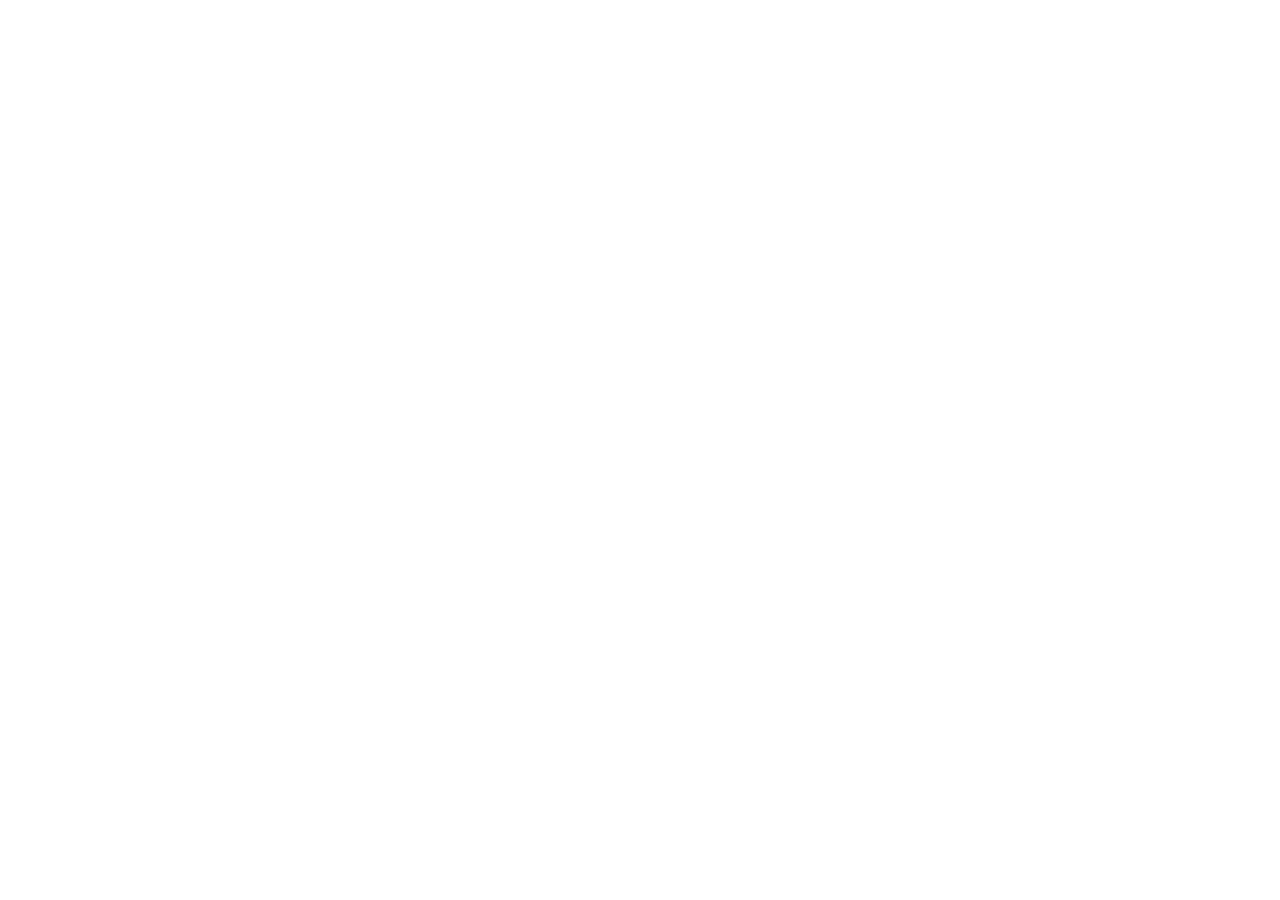
==== view/index.html @ ac7234ee "first commit" ====
<!DOCTYPE html>
<html lang="en">

<head>
    <meta http-equiv="Content-Type" content="text/html;charset=utf-8" />
    <meta http-equiv="X-UA-Compatible" content="IE=Edge,chrome=1">
    <title>MT</title>
    <link rel="stylesheet" href="../view/css/reset.css">
    <link rel="stylesheet" href="lib/angular-ui-bootstrap/bootstrap.min.css">
    <link rel="stylesheet" href="lib/font-awesome-4.7.0/css/font-awesome.min.css">
    <link rel="stylesheet" href="lib/zTree_v3-master/css/zTreeStyle/zTreeStyle.css">
    <link rel="stylesheet" href="lib/layui-v2.3.0/css/layui.css">
    <link rel="stylesheet" href="lib/layer-v3.0.3/layer/skin/default/layer.css">
    <link rel="stylesheet" href="lib/artDialog/css/ui-dialog.css" />
    <script src="lib/requirejs/require.js"></script>
    <script>
        var config = 'app/config/config.js?v=' + Math.random();//加载js的时候生成一个随机数，避免缓存
        require([config], function() {
            require(['angular'], function() {
                require(['app/config/app']);
            })
        });
    </script>
</head>

<body>
    <div style="width:100%;height:100%" ui-view></div>
</body>

</html>
<!-- 

基本API
require会定义三个变量：define,require,requirejs，其中require === requirejs，一般使用require更简短

define 从名字就可以看出这个api是用来定义一个模块
require 加载依赖模块，并执行加载完后的回调函数 

-->
---- view/lib/zTree_v3-master/css/zTreeStyle/zTreeStyle.css ----
/*-------------------------------------
zTree Style

version:	3.5.19
author:		Hunter.z
email:		hunter.z@263.net
website:	http://code.google.com/p/jquerytree/

-------------------------------------*/

.ztree * {padding:0; margin:0; font-size:12px; font-family: Verdana, Arial, Helvetica, AppleGothic, sans-serif}
.ztree {margin:0; padding:5px; color:#333}
.ztree li{padding:0; margin:0; list-style:none; line-height:14px; text-align:left; white-space:nowrap; outline:0}
.ztree li ul{ margin:0; padding:0 0 0 18px}
.ztree li ul.line{ background:url(./img/line_conn.gif) 0 0 repeat-y;}

.ztree li a {padding:1px 3px 0 0; margin:0; cursor:pointer; height:17px; color:#333; background-color: transparent;
	text-decoration:none; vertical-align:top; display: inline-block}
.ztree li a:hover {text-decoration:underline}
.ztree li a.curSelectedNode {padding-top:0px; background-color:#FFE6B0; color:black; height:16px; border:1px #FFB951 solid; opacity:0.8;}
.ztree li a.curSelectedNode_Edit {padding-top:0px; background-color:#FFE6B0; color:black; height:16px; border:1px #FFB951 solid; opacity:0.8;}
.ztree li a.tmpTargetNode_inner {padding-top:0px; background-color:#316AC5; color:white; height:16px; border:1px #316AC5 solid;
	opacity:0.8; filter:alpha(opacity=80)}
.ztree li a.tmpTargetNode_prev {}
.ztree li a.tmpTargetNode_next {}
.ztree li a input.rename {height:14px; width:80px; padding:0; margin:0;
	font-size:12px; border:1px #7EC4CC solid; *border:0px}
.ztree li span {line-height:16px; margin-right:2px}
.ztree li span.button {line-height:0; margin:0; width:16px; height:16px; display: inline-block; vertical-align:middle;
	border:0 none; cursor: pointer;outline:none;
	background-color:transparent; background-repeat:no-repeat; background-attachment: scroll;
	background-image:url("./img/zTreeStandard.png"); *background-image:url("./img/zTreeStandard.gif")}

.ztree li span.button.chk {width:13px; height:13px; margin:0 3px 0 0; cursor: auto}
.ztree li span.button.chk.checkbox_false_full {background-position:0 0}
.ztree li span.button.chk.checkbox_false_full_focus {background-position:0 -14px}
.ztree li span.button.chk.checkbox_false_part {background-position:0 -28px}
.ztree li span.button.chk.checkbox_false_part_focus {background-position:0 -42px}
.ztree li span.button.chk.checkbox_false_disable {background-position:0 -56px}
.ztree li span.button.chk.checkbox_true_full {background-position:-14px 0}
.ztree li span.button.chk.checkbox_true_full_focus {background-position:-14px -14px}
.ztree li span.button.chk.checkbox_true_part {background-position:-14px -28px}
.ztree li span.button.chk.checkbox_true_part_focus {background-position:-14px -42px}
.ztree li span.button.chk.checkbox_true_disable {background-position:-14px -56px}
.ztree li span.button.chk.radio_false_full {background-position:-28px 0}
.ztree li span.button.chk.radio_false_full_focus {background-position:-28px -14px}
.ztree li span.button.chk.radio_false_part {background-position:-28px -28px}
.ztree li span.button.chk.radio_false_part_focus {background-position:-28px -42px}
.ztree li span.button.chk.radio_false_disable {background-position:-28px -56px}
.ztree li span.button.chk.radio_true_full {background-position:-42px 0}
.ztree li span.button.chk.radio_true_full_focus {background-position:-42px -14px}
.ztree li span.button.chk.radio_true_part {background-position:-42px -28px}
.ztree li span.button.chk.radio_true_part_focus {background-position:-42px -42px}
.ztree li span.button.chk.radio_true_disable {background-position:-42px -56px}

.ztree li span.button.switch {width:18px; height:18px}
.ztree li span.button.root_open{background-position:-92px -54px}
.ztree li span.button.root_close{background-position:-74px -54px}
.ztree li span.button.roots_open{background-position:-92px 0}
.ztree li span.button.roots_close{background-position:-74px 0}
.ztree li span.button.center_open{background-position:-92px -18px}
.ztree li span.button.center_close{background-position:-74px -18px}
.ztree li span.button.bottom_open{background-position:-92px -36px}
.ztree li span.button.bottom_close{background-position:-74px -36px}
.ztree li span.button.noline_open{background-position:-92px -72px}
.ztree li span.button.noline_close{background-position:-74px -72px}
.ztree li span.button.root_docu{ background:none;}
.ztree li span.button.roots_docu{background-position:-56px 0}
.ztree li span.button.center_docu{background-position:-56px -18px}
.ztree li span.button.bottom_docu{background-position:-56px -36px}
.ztree li span.button.noline_docu{ background:none;}

.ztree li span.button.ico_open{margin-right:2px; background-position:-110px -16px; vertical-align:top; *vertical-align:middle}
.ztree li span.button.ico_close{margin-right:2px; background-position:-110px 0; vertical-align:top; *vertical-align:middle}
.ztree li span.button.ico_docu{margin-right:2px; background-position:-110px -32px; vertical-align:top; *vertical-align:middle}
.ztree li span.button.edit {margin-right:2px; background-position:-110px -48px; vertical-align:top; *vertical-align:middle}
.ztree li span.button.remove {margin-right:2px; background-position:-110px -64px; vertical-align:top; *vertical-align:middle}

.ztree li span.button.ico_loading{margin-right:2px; background:url(./img/loading.gif) no-repeat scroll 0 0 transparent; vertical-align:top; *vertical-align:middle}

ul.tmpTargetzTree {background-color:#FFE6B0; opacity:0.8; filter:alpha(opacity=80)}

span.tmpzTreeMove_arrow {width:16px; height:16px; display: inline-block; padding:0; margin:2px 0 0 1px; border:0 none; position:absolute;
	background-color:transparent; background-repeat:no-repeat; background-attachment: scroll;
	background-position:-110px -80px; background-image:url("./img/zTreeStandard.png"); *background-image:url("./img/zTreeStandard.gif")}

ul.ztree.zTreeDragUL {margin:0; padding:0; position:absolute; width:auto; height:auto;overflow:hidden; background-color:#cfcfcf; border:1px #00B83F dotted; opacity:0.8; filter:alpha(opacity=80)}
.zTreeMask {z-index:10000; background-color:#cfcfcf; opacity:0.0; filter:alpha(opacity=0); position:absolute}

/* level style*/
/*.ztree li span.button.level0 {
	display:none;
}
.ztree li ul.level0 {
	padding:0;
	background:none;
}*/
---- view/lib/layui-v2.3.0/css/layui.css ----
/** layui-v2.3.0 MIT License By https://www.layui.com */
 .layui-inline,img{display:inline-block;vertical-align:middle}.layui-rate,li{list-style:none}h1,h2,h3,h4,h5,h6{font-weight:400}.layui-edge,.layui-header,.layui-inline,.layui-main{position:relative}.layui-btn,.layui-edge,.layui-inline,img{vertical-align:middle}.layui-btn,.layui-disabled,.layui-icon,.layui-unselect{-webkit-user-select:none;-ms-user-select:none;-moz-user-select:none}blockquote,body,button,dd,div,dl,dt,form,h1,h2,h3,h4,h5,h6,input,li,ol,p,pre,td,textarea,th,ul{margin:0;padding:0;-webkit-tap-highlight-color:rgba(0,0,0,0)}a:active,a:hover{outline:0}img{border:none}table{border-collapse:collapse;border-spacing:0}h4,h5,h6{font-size:100%}button,input,optgroup,option,select,textarea{font-family:inherit;font-size:inherit;font-style:inherit;font-weight:inherit;outline:0}pre{white-space:pre-wrap;white-space:-moz-pre-wrap;white-space:-pre-wrap;white-space:-o-pre-wrap;word-wrap:break-word}body{line-height:24px;font:14px Helvetica Neue,Helvetica,PingFang SC,\5FAE\8F6F\96C5\9ED1,Tahoma,Arial,sans-serif}hr{height:1px;margin:10px 0;border:0;clear:both}a{color:#333;text-decoration:none}a:hover{color:#777}a cite{font-style:normal;*cursor:pointer}.layui-border-box,.layui-border-box *{box-sizing:border-box}.layui-box,.layui-box *{box-sizing:content-box}.layui-clear{clear:both;*zoom:1}.layui-clear:after{content:'\20';clear:both;*zoom:1;display:block;height:0}.layui-inline{*display:inline;*zoom:1}.layui-edge{display:inline-block;width:0;height:0;border-width:6px;border-style:dashed;border-color:transparent;overflow:hidden}.layui-edge-top{top:-4px;border-bottom-color:#999;border-bottom-style:solid}.layui-edge-right{border-left-color:#999;border-left-style:solid}.layui-edge-bottom{top:2px;border-top-color:#999;border-top-style:solid}.layui-edge-left{border-right-color:#999;border-right-style:solid}.layui-elip{text-overflow:ellipsis;overflow:hidden;white-space:nowrap}.layui-disabled,.layui-disabled:hover{color:#d2d2d2!important;cursor:not-allowed!important}.layui-circle{border-radius:100%}.layui-show{display:block!important}.layui-hide{display:none!important}@font-face{font-family:layui-icon;src:url(../font/iconfont.eot?v=230);src:url(../font/iconfont.eot?v=230#iefix) format('embedded-opentype'),url(../font/iconfont.svg?v=230#iconfont) format('svg'),url(../font/iconfont.woff?v=230) format('woff'),url(../font/iconfont.ttf?v=230) format('truetype')}.layui-icon{font-family:layui-icon!important;font-size:16px;font-style:normal;-webkit-font-smoothing:antialiased;-moz-osx-font-smoothing:grayscale}.layui-icon-reply-fill:before{content:"\e611"}.layui-icon-set-fill:before{content:"\e614"}.layui-icon-menu-fill:before{content:"\e60f"}.layui-icon-search:before{content:"\e615"}.layui-icon-share:before{content:"\e641"}.layui-icon-set-sm:before{content:"\e620"}.layui-icon-engine:before{content:"\e628"}.layui-icon-close:before{content:"\1006"}.layui-icon-close-fill:before{content:"\1007"}.layui-icon-chart-screen:before{content:"\e629"}.layui-icon-star:before{content:"\e600"}.layui-icon-circle-dot:before{content:"\e617"}.layui-icon-chat:before{content:"\e606"}.layui-icon-release:before{content:"\e609"}.layui-icon-list:before{content:"\e60a"}.layui-icon-chart:before{content:"\e62c"}.layui-icon-ok-circle:before{content:"\1005"}.layui-icon-layim-theme:before{content:"\e61b"}.layui-icon-table:before{content:"\e62d"}.layui-icon-right:before{content:"\e602"}.layui-icon-left:before{content:"\e603"}.layui-icon-cart-simple:before{content:"\e698"}.layui-icon-face-cry:before{content:"\e69c"}.layui-icon-face-smile:before{content:"\e6af"}.layui-icon-survey:before{content:"\e6b2"}.layui-icon-tree:before{content:"\e62e"}.layui-icon-upload-circle:before{content:"\e62f"}.layui-icon-add-circle:before{content:"\e61f"}.layui-icon-download-circle:before{content:"\e601"}.layui-icon-templeate-1:before{content:"\e630"}.layui-icon-util:before{content:"\e631"}.layui-icon-face-surprised:before{content:"\e664"}.layui-icon-edit:before{content:"\e642"}.layui-icon-speaker:before{content:"\e645"}.layui-icon-down:before{content:"\e61a"}.layui-icon-file:before{content:"\e621"}.layui-icon-layouts:before{content:"\e632"}.layui-icon-rate-half:before{content:"\e6c9"}.layui-icon-add-circle-fine:before{content:"\e608"}.layui-icon-prev-circle:before{content:"\e633"}.layui-icon-read:before{content:"\e705"}.layui-icon-404:before{content:"\e61c"}.layui-icon-carousel:before{content:"\e634"}.layui-icon-help:before{content:"\e607"}.layui-icon-code-circle:before{content:"\e635"}.layui-icon-water:before{content:"\e636"}.layui-icon-username:before{content:"\e66f"}.layui-icon-find-fill:before{content:"\e670"}.layui-icon-about:before{content:"\e60b"}.layui-icon-location:before{content:"\e715"}.layui-icon-up:before{content:"\e619"}.layui-icon-pause:before{content:"\e651"}.layui-icon-date:before{content:"\e637"}.layui-icon-layim-uploadfile:before{content:"\e61d"}.layui-icon-delete:before{content:"\e640"}.layui-icon-play:before{content:"\e652"}.layui-icon-top:before{content:"\e604"}.layui-icon-friends:before{content:"\e612"}.layui-icon-refresh-3:before{content:"\e9aa"}.layui-icon-ok:before{content:"\e605"}.layui-icon-layer:before{content:"\e638"}.layui-icon-face-smile-fine:before{content:"\e60c"}.layui-icon-dollar:before{content:"\e659"}.layui-icon-group:before{content:"\e613"}.layui-icon-layim-download:before{content:"\e61e"}.layui-icon-picture-fine:before{content:"\e60d"}.layui-icon-link:before{content:"\e64c"}.layui-icon-diamond:before{content:"\e735"}.layui-icon-log:before{content:"\e60e"}.layui-icon-rate-solid:before{content:"\e67a"}.layui-icon-fonts-del:before{content:"\e64f"}.layui-icon-unlink:before{content:"\e64d"}.layui-icon-fonts-clear:before{content:"\e639"}.layui-icon-triangle-r:before{content:"\e623"}.layui-icon-circle:before{content:"\e63f"}.layui-icon-radio:before{content:"\e643"}.layui-icon-align-center:before{content:"\e647"}.layui-icon-align-right:before{content:"\e648"}.layui-icon-align-left:before{content:"\e649"}.layui-icon-loading-1:before{content:"\e63e"}.layui-icon-return:before{content:"\e65c"}.layui-icon-fonts-strong:before{content:"\e62b"}.layui-icon-upload:before{content:"\e67c"}.layui-icon-dialogue:before{content:"\e63a"}.layui-icon-video:before{content:"\e6ed"}.layui-icon-headset:before{content:"\e6fc"}.layui-icon-cellphone-fine:before{content:"\e63b"}.layui-icon-add-1:before{content:"\e654"}.layui-icon-face-smile-b:before{content:"\e650"}.layui-icon-fonts-html:before{content:"\e64b"}.layui-icon-form:before{content:"\e63c"}.layui-icon-cart:before{content:"\e657"}.layui-icon-camera-fill:before{content:"\e65d"}.layui-icon-tabs:before{content:"\e62a"}.layui-icon-fonts-code:before{content:"\e64e"}.layui-icon-fire:before{content:"\e756"}.layui-icon-set:before{content:"\e716"}.layui-icon-fonts-u:before{content:"\e646"}.layui-icon-triangle-d:before{content:"\e625"}.layui-icon-tips:before{content:"\e702"}.layui-icon-picture:before{content:"\e64a"}.layui-icon-more-vertical:before{content:"\e671"}.layui-icon-flag:before{content:"\e66c"}.layui-icon-loading:before{content:"\e63d"}.layui-icon-fonts-i:before{content:"\e644"}.layui-icon-refresh-1:before{content:"\e666"}.layui-icon-rmb:before{content:"\e65e"}.layui-icon-home:before{content:"\e68e"}.layui-icon-user:before{content:"\e770"}.layui-icon-notice:before{content:"\e667"}.layui-icon-login-weibo:before{content:"\e675"}.layui-icon-voice:before{content:"\e688"}.layui-icon-upload-drag:before{content:"\e681"}.layui-icon-login-qq:before{content:"\e676"}.layui-icon-snowflake:before{content:"\e6b1"}.layui-icon-file-b:before{content:"\e655"}.layui-icon-template:before{content:"\e663"}.layui-icon-auz:before{content:"\e672"}.layui-icon-console:before{content:"\e665"}.layui-icon-app:before{content:"\e653"}.layui-icon-prev:before{content:"\e65a"}.layui-icon-website:before{content:"\e7ae"}.layui-icon-next:before{content:"\e65b"}.layui-icon-component:before{content:"\e857"}.layui-icon-more:before{content:"\e65f"}.layui-icon-login-wechat:before{content:"\e677"}.layui-icon-shrink-right:before{content:"\e668"}.layui-icon-spread-left:before{content:"\e66b"}.layui-icon-camera:before{content:"\e660"}.layui-icon-note:before{content:"\e66e"}.layui-icon-refresh:before{content:"\e669"}.layui-icon-female:before{content:"\e661"}.layui-icon-male:before{content:"\e662"}.layui-icon-password:before{content:"\e673"}.layui-icon-senior:before{content:"\e674"}.layui-icon-theme:before{content:"\e66a"}.layui-icon-tread:before{content:"\e6c5"}.layui-icon-praise:before{content:"\e6c6"}.layui-icon-star-fill:before{content:"\e658"}.layui-icon-rate:before{content:"\e67b"}.layui-icon-template-1:before{content:"\e656"}.layui-icon-vercode:before{content:"\e679"}.layui-icon-cellphone:before{content:"\e678"}.layui-icon-screen-full:before{content:"\e622"}.layui-icon-screen-restore:before{content:"\e758"}.layui-main{width:1140px;margin:0 auto}.layui-header{z-index:1000;height:60px}.layui-header a:hover{transition:all .5s;-webkit-transition:all .5s}.layui-side{position:fixed;left:0;top:0;bottom:0;z-index:999;width:200px;overflow-x:hidden}.layui-side-scroll{position:relative;width:220px;height:100%;overflow-x:hidden}.layui-body{position:absolute;left:200px;right:0;top:0;bottom:0;z-index:998;width:auto;overflow:hidden;overflow-y:auto;box-sizing:border-box}.layui-layout-body{overflow:hidden}.layui-layout-admin .layui-header{background-color:#23262E}.layui-layout-admin .layui-side{top:60px;width:200px;overflow-x:hidden}.layui-layout-admin .layui-body{top:60px;bottom:44px}.layui-layout-admin .layui-main{width:auto;margin:0 15px}.layui-layout-admin .layui-footer{position:fixed;left:200px;right:0;bottom:0;height:44px;line-height:44px;padding:0 15px;background-color:#eee}.layui-layout-admin .layui-logo{position:absolute;left:0;top:0;width:200px;height:100%;line-height:60px;text-align:center;color:#009688;font-size:16px}.layui-layout-admin .layui-header .layui-nav{background:0 0}.layui-layout-left{position:absolute!important;left:200px;top:0}.layui-layout-right{position:absolute!important;right:0;top:0}.layui-container{position:relative;margin:0 auto;padding:0 15px;box-sizing:border-box}.layui-fluid{position:relative;margin:0 auto;padding:0 15px}.layui-row:after,.layui-row:before{content:'';display:block;clear:both}.layui-col-lg1,.layui-col-lg10,.layui-col-lg11,.layui-col-lg12,.layui-col-lg2,.layui-col-lg3,.layui-col-lg4,.layui-col-lg5,.layui-col-lg6,.layui-col-lg7,.layui-col-lg8,.layui-col-lg9,.layui-col-md1,.layui-col-md10,.layui-col-md11,.layui-col-md12,.layui-col-md2,.layui-col-md3,.layui-col-md4,.layui-col-md5,.layui-col-md6,.layui-col-md7,.layui-col-md8,.layui-col-md9,.layui-col-sm1,.layui-col-sm10,.layui-col-sm11,.layui-col-sm12,.layui-col-sm2,.layui-col-sm3,.layui-col-sm4,.layui-col-sm5,.layui-col-sm6,.layui-col-sm7,.layui-col-sm8,.layui-col-sm9,.layui-col-xs1,.layui-col-xs10,.layui-col-xs11,.layui-col-xs12,.layui-col-xs2,.layui-col-xs3,.layui-col-xs4,.layui-col-xs5,.layui-col-xs6,.layui-col-xs7,.layui-col-xs8,.layui-col-xs9{position:relative;display:block;box-sizing:border-box}.layui-col-xs1,.layui-col-xs10,.layui-col-xs11,.layui-col-xs12,.layui-col-xs2,.layui-col-xs3,.layui-col-xs4,.layui-col-xs5,.layui-col-xs6,.layui-col-xs7,.layui-col-xs8,.layui-col-xs9{float:left}.layui-col-xs1{width:8.33333333%}.layui-col-xs2{width:16.66666667%}.layui-col-xs3{width:25%}.layui-col-xs4{width:33.33333333%}.layui-col-xs5{width:41.66666667%}.layui-col-xs6{width:50%}.layui-col-xs7{width:58.33333333%}.layui-col-xs8{width:66.66666667%}.layui-col-xs9{width:75%}.layui-col-xs10{width:83.33333333%}.layui-col-xs11{width:91.66666667%}.layui-col-xs12{width:100%}.layui-col-xs-offset1{margin-left:8.33333333%}.layui-col-xs-offset2{margin-left:16.66666667%}.layui-col-xs-offset3{margin-left:25%}.layui-col-xs-offset4{margin-left:33.33333333%}.layui-col-xs-offset5{margin-left:41.66666667%}.layui-col-xs-offset6{margin-left:50%}.layui-col-xs-offset7{margin-left:58.33333333%}.layui-col-xs-offset8{margin-left:66.66666667%}.layui-col-xs-offset9{margin-left:75%}.layui-col-xs-offset10{margin-left:83.33333333%}.layui-col-xs-offset11{margin-left:91.66666667%}.layui-col-xs-offset12{margin-left:100%}@media screen and (max-width:768px){.layui-hide-xs{display:none!important}.layui-show-xs-block{display:block!important}.layui-show-xs-inline{display:inline!important}.layui-show-xs-inline-block{display:inline-block!important}}@media screen and (min-width:768px){.layui-container{width:750px}.layui-hide-sm{display:none!important}.layui-show-sm-block{display:block!important}.layui-show-sm-inline{display:inline!important}.layui-show-sm-inline-block{display:inline-block!important}.layui-col-sm1,.layui-col-sm10,.layui-col-sm11,.layui-col-sm12,.layui-col-sm2,.layui-col-sm3,.layui-col-sm4,.layui-col-sm5,.layui-col-sm6,.layui-col-sm7,.layui-col-sm8,.layui-col-sm9{float:left}.layui-col-sm1{width:8.33333333%}.layui-col-sm2{width:16.66666667%}.layui-col-sm3{width:25%}.layui-col-sm4{width:33.33333333%}.layui-col-sm5{width:41.66666667%}.layui-col-sm6{width:50%}.layui-col-sm7{width:58.33333333%}.layui-col-sm8{width:66.66666667%}.layui-col-sm9{width:75%}.layui-col-sm10{width:83.33333333%}.layui-col-sm11{width:91.66666667%}.layui-col-sm12{width:100%}.layui-col-sm-offset1{margin-left:8.33333333%}.layui-col-sm-offset2{margin-left:16.66666667%}.layui-col-sm-offset3{margin-left:25%}.layui-col-sm-offset4{margin-left:33.33333333%}.layui-col-sm-offset5{margin-left:41.66666667%}.layui-col-sm-offset6{margin-left:50%}.layui-col-sm-offset7{margin-left:58.33333333%}.layui-col-sm-offset8{margin-left:66.66666667%}.layui-col-sm-offset9{margin-left:75%}.layui-col-sm-offset10{margin-left:83.33333333%}.layui-col-sm-offset11{margin-left:91.66666667%}.layui-col-sm-offset12{margin-left:100%}}@media screen and (min-width:992px){.layui-container{width:970px}.layui-hide-md{display:none!important}.layui-show-md-block{display:block!important}.layui-show-md-inline{display:inline!important}.layui-show-md-inline-block{display:inline-block!important}.layui-col-md1,.layui-col-md10,.layui-col-md11,.layui-col-md12,.layui-col-md2,.layui-col-md3,.layui-col-md4,.layui-col-md5,.layui-col-md6,.layui-col-md7,.layui-col-md8,.layui-col-md9{float:left}.layui-col-md1{width:8.33333333%}.layui-col-md2{width:16.66666667%}.layui-col-md3{width:25%}.layui-col-md4{width:33.33333333%}.layui-col-md5{width:41.66666667%}.layui-col-md6{width:50%}.layui-col-md7{width:58.33333333%}.layui-col-md8{width:66.66666667%}.layui-col-md9{width:75%}.layui-col-md10{width:83.33333333%}.layui-col-md11{width:91.66666667%}.layui-col-md12{width:100%}.layui-col-md-offset1{margin-left:8.33333333%}.layui-col-md-offset2{margin-left:16.66666667%}.layui-col-md-offset3{margin-left:25%}.layui-col-md-offset4{margin-left:33.33333333%}.layui-col-md-offset5{margin-left:41.66666667%}.layui-col-md-offset6{margin-left:50%}.layui-col-md-offset7{margin-left:58.33333333%}.layui-col-md-offset8{margin-left:66.66666667%}.layui-col-md-offset9{margin-left:75%}.layui-col-md-offset10{margin-left:83.33333333%}.layui-col-md-offset11{margin-left:91.66666667%}.layui-col-md-offset12{margin-left:100%}}@media screen and (min-width:1200px){.layui-container{width:1170px}.layui-hide-lg{display:none!important}.layui-show-lg-block{display:block!important}.layui-show-lg-inline{display:inline!important}.layui-show-lg-inline-block{display:inline-block!important}.layui-col-lg1,.layui-col-lg10,.layui-col-lg11,.layui-col-lg12,.layui-col-lg2,.layui-col-lg3,.layui-col-lg4,.layui-col-lg5,.layui-col-lg6,.layui-col-lg7,.layui-col-lg8,.layui-col-lg9{float:left}.layui-col-lg1{width:8.33333333%}.layui-col-lg2{width:16.66666667%}.layui-col-lg3{width:25%}.layui-col-lg4{width:33.33333333%}.layui-col-lg5{width:41.66666667%}.layui-col-lg6{width:50%}.layui-col-lg7{width:58.33333333%}.layui-col-lg8{width:66.66666667%}.layui-col-lg9{width:75%}.layui-col-lg10{width:83.33333333%}.layui-col-lg11{width:91.66666667%}.layui-col-lg12{width:100%}.layui-col-lg-offset1{margin-left:8.33333333%}.layui-col-lg-offset2{margin-left:16.66666667%}.layui-col-lg-offset3{margin-left:25%}.layui-col-lg-offset4{margin-left:33.33333333%}.layui-col-lg-offset5{margin-left:41.66666667%}.layui-col-lg-offset6{margin-left:50%}.layui-col-lg-offset7{margin-left:58.33333333%}.layui-col-lg-offset8{margin-left:66.66666667%}.layui-col-lg-offset9{margin-left:75%}.layui-col-lg-offset10{margin-left:83.33333333%}.layui-col-lg-offset11{margin-left:91.66666667%}.layui-col-lg-offset12{margin-left:100%}}.layui-col-space1{margin:-.5px}.layui-col-space1>*{padding:.5px}.layui-col-space3{margin:-1.5px}.layui-col-space3>*{padding:1.5px}.layui-col-space5{margin:-2.5px}.layui-col-space5>*{padding:2.5px}.layui-col-space8{margin:-3.5px}.layui-col-space8>*{padding:3.5px}.layui-col-space10{margin:-5px}.layui-col-space10>*{padding:5px}.layui-col-space12{margin:-6px}.layui-col-space12>*{padding:6px}.layui-col-space15{margin:-7.5px}.layui-col-space15>*{padding:7.5px}.layui-col-space18{margin:-9px}.layui-col-space18>*{padding:9px}.layui-col-space20{margin:-10px}.layui-col-space20>*{padding:10px}.layui-col-space22{margin:-11px}.layui-col-space22>*{padding:11px}.layui-col-space25{margin:-12.5px}.layui-col-space25>*{padding:12.5px}.layui-col-space30{margin:-15px}.layui-col-space30>*{padding:15px}.layui-btn,.layui-input,.layui-select,.layui-textarea,.layui-upload-button{outline:0;-webkit-appearance:none;transition:all .3s;-webkit-transition:all .3s;box-sizing:border-box}.layui-elem-quote{margin-bottom:10px;padding:15px;line-height:22px;border-left:5px solid #009688;border-radius:0 2px 2px 0;background-color:#f2f2f2}.layui-quote-nm{border-style:solid;border-width:1px 1px 1px 5px;background:0 0}.layui-elem-field{margin-bottom:10px;padding:0;border-width:1px;border-style:solid}.layui-elem-field legend{margin-left:20px;padding:0 10px;font-size:20px;font-weight:300}.layui-field-title{margin:10px 0 20px;border-width:1px 0 0}.layui-field-box{padding:10px 15px}.layui-field-title .layui-field-box{padding:10px 0}.layui-progress{position:relative;height:6px;border-radius:20px;background-color:#e2e2e2}.layui-progress-bar{position:absolute;left:0;top:0;width:0;max-width:100%;height:6px;border-radius:20px;text-align:right;background-color:#5FB878;transition:all .3s;-webkit-transition:all .3s}.layui-progress-big,.layui-progress-big .layui-progress-bar{height:18px;line-height:18px}.layui-progress-text{position:relative;top:-20px;line-height:18px;font-size:12px;color:#666}.layui-progress-big .layui-progress-text{position:static;padding:0 10px;color:#fff}.layui-collapse{border-width:1px;border-style:solid;border-radius:2px}.layui-colla-content,.layui-colla-item{border-top-width:1px;border-top-style:solid}.layui-colla-item:first-child{border-top:none}.layui-colla-title{position:relative;height:42px;line-height:42px;padding:0 15px 0 35px;color:#333;background-color:#f2f2f2;cursor:pointer;font-size:14px;overflow:hidden}.layui-colla-content{display:none;padding:10px 15px;line-height:22px;color:#666}.layui-colla-icon{position:absolute;left:15px;top:0;font-size:14px}.layui-card-body,.layui-card-header,.layui-form-label,.layui-form-mid,.layui-form-select,.layui-input-block,.layui-input-inline,.layui-textarea{position:relative}.layui-card{margin-bottom:15px;border-radius:2px;background-color:#fff;box-shadow:0 1px 2px 0 rgba(0,0,0,.05)}.layui-card:last-child{margin-bottom:0}.layui-card-header{height:42px;line-height:42px;padding:0 15px;border-bottom:1px solid #f6f6f6;color:#333;border-radius:2px 2px 0 0;font-size:14px}.layui-bg-black,.layui-bg-blue,.layui-bg-cyan,.layui-bg-green,.layui-bg-orange,.layui-bg-red{color:#fff!important}.layui-card-body{padding:10px 15px;line-height:24px}.layui-card-body[pad15]{padding:15px}.layui-card-body[pad20]{padding:20px}.layui-card-body .layui-table{margin:5px 0}.layui-card .layui-tab{margin:0}.layui-panel-window{position:relative;padding:15px;border-radius:0;border-top:5px solid #E6E6E6;background-color:#fff}.layui-bg-red{background-color:#FF5722!important}.layui-bg-orange{background-color:#FFB800!important}.layui-bg-green{background-color:#009688!important}.layui-bg-cyan{background-color:#2F4056!important}.layui-bg-blue{background-color:#1E9FFF!important}.layui-bg-black{background-color:#393D49!important}.layui-bg-gray{background-color:#eee!important;color:#666!important}.layui-badge-rim,.layui-colla-content,.layui-colla-item,.layui-collapse,.layui-elem-field,.layui-form-pane .layui-form-item[pane],.layui-form-pane .layui-form-label,.layui-input,.layui-layedit,.layui-layedit-tool,.layui-quote-nm,.layui-select,.layui-tab-bar,.layui-tab-card,.layui-tab-title,.layui-tab-title .layui-this:after,.layui-textarea{border-color:#e6e6e6}.layui-timeline-item:before,hr{background-color:#e6e6e6}.layui-text{line-height:22px;font-size:14px;color:#666}.layui-text h1,.layui-text h2,.layui-text h3{font-weight:500;color:#333}.layui-text h1{font-size:30px}.layui-text h2{font-size:24px}.layui-text h3{font-size:18px}.layui-text a:not(.layui-btn){color:#01AAED}.layui-text a:not(.layui-btn):hover{text-decoration:underline}.layui-text ul{padding:5px 0 5px 15px}.layui-text ul li{margin-top:5px;list-style-type:disc}.layui-text em,.layui-word-aux{color:#999!important;padding:0 5px!important}.layui-btn{display:inline-block;height:38px;line-height:38px;padding:0 18px;background-color:#009688;color:#fff;white-space:nowrap;text-align:center;font-size:14px;border:none;border-radius:2px;cursor:pointer}.layui-btn:hover{opacity:.8;filter:alpha(opacity=80);color:#fff}.layui-btn:active{opacity:1;filter:alpha(opacity=100)}.layui-btn+.layui-btn{margin-left:10px}.layui-btn-container{font-size:0}.layui-btn-container .layui-btn{margin-right:10px;margin-bottom:10px}.layui-btn-container .layui-btn+.layui-btn{margin-left:0}.layui-table .layui-btn-container .layui-btn{margin-bottom:9px}.layui-btn-radius{border-radius:100px}.layui-btn .layui-icon{margin-right:3px;font-size:18px;vertical-align:bottom;vertical-align:middle\9}.layui-btn-primary{border:1px solid #C9C9C9;background-color:#fff;color:#555}.layui-btn-primary:hover{border-color:#009688;color:#333}.layui-btn-normal{background-color:#1E9FFF}.layui-btn-warm{background-color:#FFB800}.layui-btn-danger{background-color:#FF5722}.layui-btn-disabled,.layui-btn-disabled:active,.layui-btn-disabled:hover{border:1px solid #e6e6e6;background-color:#FBFBFB;color:#C9C9C9;cursor:not-allowed;opacity:1}.layui-btn-lg{height:44px;line-height:44px;padding:0 25px;font-size:16px}.layui-btn-sm{height:30px;line-height:30px;padding:0 10px;font-size:12px}.layui-btn-sm i{font-size:16px!important}.layui-btn-xs{height:22px;line-height:22px;padding:0 5px;font-size:12px}.layui-btn-xs i{font-size:14px!important}.layui-btn-group{display:inline-block;vertical-align:middle;font-size:0}.layui-btn-group .layui-btn{margin-left:0!important;margin-right:0!important;border-left:1px solid rgba(255,255,255,.5);border-radius:0}.layui-btn-group .layui-btn-primary{border-left:none}.layui-btn-group .layui-btn-primary:hover{border-color:#C9C9C9;color:#009688}.layui-btn-group .layui-btn:first-child{border-left:none;border-radius:2px 0 0 2px}.layui-btn-group .layui-btn-primary:first-child{border-left:1px solid #c9c9c9}.layui-btn-group .layui-btn:last-child{border-radius:0 2px 2px 0}.layui-btn-group .layui-btn+.layui-btn{margin-left:0}.layui-btn-group+.layui-btn-group{margin-left:10px}.layui-btn-fluid{width:100%}.layui-input,.layui-select,.layui-textarea{height:38px;line-height:1.3;line-height:38px\9;border-width:1px;border-style:solid;background-color:#fff;border-radius:2px}.layui-input::-webkit-input-placeholder,.layui-select::-webkit-input-placeholder,.layui-textarea::-webkit-input-placeholder{line-height:1.3}.layui-input,.layui-textarea{display:block;width:100%;padding-left:10px}.layui-input:hover,.layui-textarea:hover{border-color:#D2D2D2!important}.layui-input:focus,.layui-textarea:focus{border-color:#C9C9C9!important}.layui-textarea{min-height:100px;height:auto;line-height:20px;padding:6px 10px;resize:vertical}.layui-select{padding:0 10px}.layui-form input[type=checkbox],.layui-form input[type=radio],.layui-form select{display:none}.layui-form [lay-ignore]{display:initial}.layui-form-item{margin-bottom:15px;clear:both;*zoom:1}.layui-form-item:after{content:'\20';clear:both;*zoom:1;display:block;height:0}.layui-form-label{float:left;display:block;padding:9px 15px;width:80px;font-weight:400;line-height:20px;text-align:right}.layui-form-label-col{display:block;float:none;padding:9px 0;line-height:20px;text-align:left}.layui-form-item .layui-inline{margin-bottom:5px;margin-right:10px}.layui-input-block{margin-left:110px;min-height:36px}.layui-input-inline{display:inline-block;vertical-align:middle}.layui-form-item .layui-input-inline{float:left;width:190px;margin-right:10px}.layui-form-text .layui-input-inline{width:auto}.layui-form-mid{float:left;display:block;padding:9px 0!important;line-height:20px;margin-right:10px}.layui-form-danger+.layui-form-select .layui-input,.layui-form-danger:focus{border-color:#FF5722!important}.layui-form-select .layui-input{padding-right:30px;cursor:pointer}.layui-form-select .layui-edge{position:absolute;right:10px;top:50%;margin-top:-3px;cursor:pointer;border-width:6px;border-top-color:#c2c2c2;border-top-style:solid;transition:all .3s;-webkit-transition:all .3s}.layui-form-select dl{display:none;position:absolute;left:0;top:42px;padding:5px 0;z-index:999;min-width:100%;border:1px solid #d2d2d2;max-height:300px;overflow-y:auto;background-color:#fff;border-radius:2px;box-shadow:0 2px 4px rgba(0,0,0,.12);box-sizing:border-box}.layui-form-select dl dd,.layui-form-select dl dt{padding:0 10px;line-height:36px;white-space:nowrap;overflow:hidden;text-overflow:ellipsis}.layui-form-select dl dt{font-size:12px;color:#999}.layui-form-select dl dd{cursor:pointer}.layui-form-select dl dd:hover{background-color:#f2f2f2}.layui-form-select .layui-select-group dd{padding-left:20px}.layui-form-select dl dd.layui-select-tips{padding-left:10px!important;color:#999}.layui-form-select dl dd.layui-this{background-color:#5FB878;color:#fff}.layui-form-checkbox,.layui-form-select dl dd.layui-disabled{background-color:#fff}.layui-form-selected dl{display:block}.layui-form-checkbox,.layui-form-checkbox *,.layui-form-switch{display:inline-block;vertical-align:middle}.layui-form-selected .layui-edge{margin-top:-9px;-webkit-transform:rotate(180deg);transform:rotate(180deg);margin-top:-3px\9}:root .layui-form-selected .layui-edge{margin-top:-9px\0/IE9}.layui-form-selectup dl{top:auto;bottom:42px}.layui-select-none{margin:5px 0;text-align:center;color:#999}.layui-select-disabled .layui-disabled{border-color:#eee!important}.layui-select-disabled .layui-edge{border-top-color:#d2d2d2}.layui-form-checkbox{position:relative;height:30px;line-height:30px;margin-right:10px;padding-right:30px;cursor:pointer;font-size:0;-webkit-transition:.1s linear;transition:.1s linear;box-sizing:border-box}.layui-form-checkbox span{padding:0 10px;height:100%;font-size:14px;border-radius:2px 0 0 2px;background-color:#d2d2d2;color:#fff;overflow:hidden;white-space:nowrap;text-overflow:ellipsis}.layui-form-checkbox:hover span{background-color:#c2c2c2}.layui-form-checkbox i{position:absolute;right:0;top:0;width:30px;height:28px;border:1px solid #d2d2d2;border-left:none;border-radius:0 2px 2px 0;color:#fff;font-size:20px;text-align:center}.layui-form-checkbox:hover i{border-color:#c2c2c2;color:#c2c2c2}.layui-form-checked,.layui-form-checked:hover{border-color:#5FB878}.layui-form-checked span,.layui-form-checked:hover span{background-color:#5FB878}.layui-form-checked i,.layui-form-checked:hover i{color:#5FB878}.layui-form-item .layui-form-checkbox{margin-top:4px}.layui-form-checkbox[lay-skin=primary]{height:auto!important;line-height:normal!important;border:none!important;margin-right:0;padding-right:0;background:0 0}.layui-form-checkbox[lay-skin=primary] span{float:right;padding-right:15px;line-height:18px;background:0 0;color:#666}.layui-form-checkbox[lay-skin=primary] i{position:relative;top:0;width:16px;height:16px;line-height:16px;border:1px solid #d2d2d2;font-size:12px;border-radius:2px;background-color:#fff;-webkit-transition:.1s linear;transition:.1s linear}.layui-form-checkbox[lay-skin=primary]:hover i{border-color:#5FB878;color:#fff}.layui-form-checked[lay-skin=primary] i{border-color:#5FB878;background-color:#5FB878;color:#fff}.layui-checkbox-disbaled[lay-skin=primary] span{background:0 0!important;color:#c2c2c2}.layui-checkbox-disbaled[lay-skin=primary]:hover i{border-color:#d2d2d2}.layui-form-item .layui-form-checkbox[lay-skin=primary]{margin-top:10px}.layui-form-switch{position:relative;height:22px;line-height:22px;min-width:35px;padding:0 5px;margin-top:8px;border:1px solid #d2d2d2;border-radius:20px;cursor:pointer;background-color:#fff;-webkit-transition:.1s linear;transition:.1s linear}.layui-form-switch i{position:absolute;left:5px;top:3px;width:16px;height:16px;border-radius:20px;background-color:#d2d2d2;-webkit-transition:.1s linear;transition:.1s linear}.layui-form-switch em{position:relative;top:0;width:25px;margin-left:21px;padding:0!important;text-align:center!important;color:#999!important;font-style:normal!important;font-size:12px}.layui-form-onswitch{border-color:#5FB878;background-color:#5FB878}.layui-checkbox-disbaled,.layui-checkbox-disbaled i{border-color:#e2e2e2!important}.layui-form-onswitch i{left:100%;margin-left:-21px;background-color:#fff}.layui-form-onswitch em{margin-left:5px;margin-right:21px;color:#fff!important}.layui-checkbox-disbaled span{background-color:#e2e2e2!important}.layui-checkbox-disbaled:hover i{color:#fff!important}[lay-radio]{display:none}.layui-form-radio,.layui-form-radio *{display:inline-block;vertical-align:middle}.layui-form-radio{line-height:28px;margin:6px 10px 0 0;padding-right:10px;cursor:pointer;font-size:0}.layui-form-radio *{font-size:14px}.layui-form-radio>i{margin-right:8px;font-size:22px;color:#c2c2c2}.layui-form-radio>i:hover,.layui-form-radioed>i{color:#5FB878}.layui-radio-disbaled>i{color:#e2e2e2!important}.layui-form-pane .layui-form-label{width:110px;padding:8px 15px;height:38px;line-height:20px;border-width:1px;border-style:solid;border-radius:2px 0 0 2px;text-align:center;background-color:#FBFBFB;overflow:hidden;white-space:nowrap;text-overflow:ellipsis;box-sizing:border-box}.layui-form-pane .layui-input-inline{margin-left:-1px}.layui-form-pane .layui-input-block{margin-left:110px;left:-1px}.layui-form-pane .layui-input{border-radius:0 2px 2px 0}.layui-form-pane .layui-form-text .layui-form-label{float:none;width:100%;border-radius:2px;box-sizing:border-box;text-align:left}.layui-form-pane .layui-form-text .layui-input-inline{display:block;margin:0;top:-1px;clear:both}.layui-form-pane .layui-form-text .layui-input-block{margin:0;left:0;top:-1px}.layui-form-pane .layui-form-text .layui-textarea{min-height:100px;border-radius:0 0 2px 2px}.layui-form-pane .layui-form-checkbox{margin:4px 0 4px 10px}.layui-form-pane .layui-form-radio,.layui-form-pane .layui-form-switch{margin-top:6px;margin-left:10px}.layui-form-pane .layui-form-item[pane]{position:relative;border-width:1px;border-style:solid}.layui-form-pane .layui-form-item[pane] .layui-form-label{position:absolute;left:0;top:0;height:100%;border-width:0 1px 0 0}.layui-form-pane .layui-form-item[pane] .layui-input-inline{margin-left:110px}@media screen and (max-width:450px){.layui-form-item .layui-form-label{text-overflow:ellipsis;overflow:hidden;white-space:nowrap}.layui-form-item .layui-inline{display:block;margin-right:0;margin-bottom:20px;clear:both}.layui-form-item .layui-inline:after{content:'\20';clear:both;display:block;height:0}.layui-form-item .layui-input-inline{display:block;float:none;left:-3px;width:auto;margin:0 0 10px 112px}.layui-form-item .layui-input-inline+.layui-form-mid{margin-left:110px;top:-5px;padding:0}.layui-form-item .layui-form-checkbox{margin-right:5px;margin-bottom:5px}}.layui-layedit{border-width:1px;border-style:solid;border-radius:2px}.layui-layedit-tool{padding:3px 5px;border-bottom-width:1px;border-bottom-style:solid;font-size:0}.layedit-tool-fixed{position:fixed;top:0;border-top:1px solid #e2e2e2}.layui-layedit-tool .layedit-tool-mid,.layui-layedit-tool .layui-icon{display:inline-block;vertical-align:middle;text-align:center;font-size:14px}.layui-layedit-tool .layui-icon{position:relative;width:32px;height:30px;line-height:30px;margin:3px 5px;color:#777;cursor:pointer;border-radius:2px}.layui-layedit-tool .layui-icon:hover{color:#393D49}.layui-layedit-tool .layui-icon:active{color:#000}.layui-layedit-tool .layedit-tool-active{background-color:#e2e2e2;color:#000}.layui-layedit-tool .layui-disabled,.layui-layedit-tool .layui-disabled:hover{color:#d2d2d2;cursor:not-allowed}.layui-layedit-tool .layedit-tool-mid{width:1px;height:18px;margin:0 10px;background-color:#d2d2d2}.layedit-tool-html{width:50px!important;font-size:30px!important}.layedit-tool-b,.layedit-tool-code,.layedit-tool-help{font-size:16px!important}.layedit-tool-d,.layedit-tool-face,.layedit-tool-image,.layedit-tool-unlink{font-size:18px!important}.layedit-tool-image input{position:absolute;font-size:0;left:0;top:0;width:100%;height:100%;opacity:.01;filter:Alpha(opacity=1);cursor:pointer}.layui-layedit-iframe iframe{display:block;width:100%}#LAY_layedit_code{overflow:hidden}.layui-laypage{display:inline-block;*display:inline;*zoom:1;vertical-align:middle;margin:10px 0;font-size:0}.layui-laypage>a:first-child,.layui-laypage>a:first-child em{border-radius:2px 0 0 2px}.layui-laypage>a:last-child,.layui-laypage>a:last-child em{border-radius:0 2px 2px 0}.layui-laypage>:first-child{margin-left:0!important}.layui-laypage>:last-child{margin-right:0!important}.layui-laypage a,.layui-laypage button,.layui-laypage input,.layui-laypage select,.layui-laypage span{border:1px solid #e2e2e2}.layui-laypage a,.layui-laypage span{display:inline-block;*display:inline;*zoom:1;vertical-align:middle;padding:0 15px;height:28px;line-height:28px;margin:0 -1px 5px 0;background-color:#fff;color:#333;font-size:12px}.layui-laypage a:hover{color:#009688}.layui-laypage em{font-style:normal}.layui-laypage .layui-laypage-spr{color:#999;font-weight:700}.layui-laypage a{text-decoration:none}.layui-laypage .layui-laypage-curr{position:relative}.layui-laypage .layui-laypage-curr em{position:relative;color:#fff}.layui-laypage .layui-laypage-curr .layui-laypage-em{position:absolute;left:-1px;top:-1px;padding:1px;width:100%;height:100%;background-color:#009688}.layui-laypage-em{border-radius:2px}.layui-laypage-next em,.layui-laypage-prev em{font-family:Sim sun;font-size:16px}.layui-laypage .layui-laypage-count,.layui-laypage .layui-laypage-limits,.layui-laypage .layui-laypage-refresh,.layui-laypage .layui-laypage-skip{margin-left:10px;margin-right:10px;padding:0;border:none}.layui-laypage .layui-laypage-limits,.layui-laypage .layui-laypage-refresh{vertical-align:top}.layui-laypage .layui-laypage-refresh i{font-size:18px;cursor:pointer}.layui-laypage select{height:22px;padding:3px;border-radius:2px;cursor:pointer}.layui-laypage .layui-laypage-skip{height:30px;line-height:30px;color:#999}.layui-laypage button,.layui-laypage input{height:30px;line-height:30px;border-radius:2px;vertical-align:top;background-color:#fff;box-sizing:border-box}.layui-laypage input{display:inline-block;width:40px;margin:0 10px;padding:0 3px;text-align:center}.layui-laypage input:focus,.layui-laypage select:focus{border-color:#009688!important}.layui-laypage button{margin-left:10px;padding:0 10px;cursor:pointer}.layui-table,.layui-table-view{margin:10px 0}.layui-flow-more{margin:10px 0;text-align:center;color:#999;font-size:14px}.layui-flow-more a{height:32px;line-height:32px}.layui-flow-more a *{display:inline-block;vertical-align:top}.layui-flow-more a cite{padding:0 20px;border-radius:3px;background-color:#eee;color:#333;font-style:normal}.layui-flow-more a cite:hover{opacity:.8}.layui-flow-more a i{font-size:30px;color:#737383}.layui-table{width:100%;background-color:#fff;color:#666}.layui-table tr{transition:all .3s;-webkit-transition:all .3s}.layui-table th{text-align:left;font-weight:400}.layui-table tbody tr:hover,.layui-table thead tr,.layui-table-click,.layui-table-header,.layui-table-hover,.layui-table-mend,.layui-table-patch,.layui-table-tool,.layui-table[lay-even] tr:nth-child(even){background-color:#f2f2f2}.layui-table td,.layui-table th,.layui-table-fixed-r,.layui-table-header,.layui-table-page,.layui-table-tips-main,.layui-table-tool,.layui-table-view,.layui-table[lay-skin=line],.layui-table[lay-skin=row]{border-width:1px;border-style:solid;border-color:#e6e6e6}.layui-table td,.layui-table th{position:relative;padding:9px 15px;min-height:20px;line-height:20px;font-size:14px}.layui-table[lay-skin=line] td,.layui-table[lay-skin=line] th{border-width:0 0 1px}.layui-table[lay-skin=row] td,.layui-table[lay-skin=row] th{border-width:0 1px 0 0}.layui-table[lay-skin=nob] td,.layui-table[lay-skin=nob] th{border:none}.layui-table img{max-width:100px}.layui-table[lay-size=lg] td,.layui-table[lay-size=lg] th{padding:15px 30px}.layui-table-view .layui-table[lay-size=lg] .layui-table-cell{height:40px;line-height:40px}.layui-table[lay-size=sm] td,.layui-table[lay-size=sm] th{font-size:12px;padding:5px 10px}.layui-table-view .layui-table[lay-size=sm] .layui-table-cell{height:20px;line-height:20px}.layui-table[lay-data]{display:none}.layui-table-box,.layui-table-view{position:relative;overflow:hidden}.layui-table-view .layui-table{position:relative;width:auto;margin:0}.layui-table-body,.layui-table-header .layui-table,.layui-table-page{margin-bottom:-1px}.layui-table-view .layui-table[lay-skin=line]{border-width:0 1px 0 0}.layui-table-view .layui-table[lay-skin=row]{border-width:0 0 1px}.layui-table-view .layui-table td,.layui-table-view .layui-table th{padding:5px 0;border-top:none;border-left:none}.layui-table-view .layui-table td{cursor:default}.layui-table-view .layui-form-checkbox[lay-skin=primary] i{width:18px;height:18px}.layui-table-header{border-width:0 0 1px;overflow:hidden}.layui-table-sort{width:10px;height:20px;margin-left:5px;cursor:pointer!important}.layui-table-sort .layui-edge{position:absolute;left:5px;border-width:5px}.layui-table-sort .layui-table-sort-asc{top:4px;border-top:none;border-bottom-style:solid;border-bottom-color:#b2b2b2}.layui-table-sort .layui-table-sort-asc:hover{border-bottom-color:#666}.layui-table-sort .layui-table-sort-desc{bottom:4px;border-bottom:none;border-top-style:solid;border-top-color:#b2b2b2}.layui-table-sort .layui-table-sort-desc:hover{border-top-color:#666}.layui-table-sort[lay-sort=asc] .layui-table-sort-asc{border-bottom-color:#000}.layui-table-sort[lay-sort=desc] .layui-table-sort-desc{border-top-color:#000}.layui-table-cell{height:28px;line-height:28px;padding:0 15px;position:relative;overflow:hidden;text-overflow:ellipsis;white-space:nowrap;box-sizing:border-box}.layui-table-cell .layui-form-checkbox[lay-skin=primary],.layui-table-cell .layui-form-radio[lay-skin=primary]{top:-1px;vertical-align:middle}.layui-table-cell .layui-form-radio{padding-right:0}.layui-table-cell .layui-form-radio>i{margin-right:0}.layui-table-cell .layui-table-link{color:#01AAED}.laytable-cell-checkbox,.laytable-cell-numbers,.laytable-cell-radio,.laytable-cell-space{padding:0;text-align:center}.layui-table-body{position:relative;overflow:auto;margin-right:-1px}.layui-table-body .layui-none{line-height:40px;text-align:center;color:#999}.layui-table-fixed{position:absolute;left:0;top:0}.layui-table-fixed .layui-table-body{overflow:hidden}.layui-table-fixed-l{box-shadow:0 -1px 8px rgba(0,0,0,.08)}.layui-table-fixed-r{left:auto;right:-1px;border-width:0 0 0 1px;box-shadow:-1px 0 8px rgba(0,0,0,.08)}.layui-table-fixed-r .layui-table-header{position:relative;overflow:visible}.layui-table-mend{position:absolute;right:-49px;top:0;height:100%;width:50px}.layui-table-tool{position:relative;width:100%;height:50px;line-height:30px;padding:10px 15px;border-width:0 0 1px}.layui-table-page{position:relative;width:100%;padding:7px 7px 0;border-width:1px 0 0;height:41px;font-size:12px}.layui-table-page>div{height:26px}.layui-table-page .layui-laypage{margin:0}.layui-table-page .layui-laypage a,.layui-table-page .layui-laypage span{height:26px;line-height:26px;margin-bottom:10px;border:none;background:0 0}.layui-table-page .layui-laypage a,.layui-table-page .layui-laypage span.layui-laypage-curr{padding:0 12px}.layui-table-page .layui-laypage span{margin-left:0;padding:0}.layui-table-page .layui-laypage .layui-laypage-prev{margin-left:-7px!important}.layui-table-page .layui-laypage .layui-laypage-curr .layui-laypage-em{left:0;top:0;padding:0}.layui-table-page .layui-laypage button,.layui-table-page .layui-laypage input{height:26px;line-height:26px}.layui-table-page .layui-laypage input{width:40px}.layui-table-page .layui-laypage button{padding:0 10px}.layui-table-page select{height:18px}.layui-table-view select[lay-ignore]{display:inline-block}.layui-table-patch .layui-table-cell{padding:0;width:30px}.layui-table-edit{position:absolute;left:0;top:0;width:100%;height:100%;padding:0 14px 1px;border-radius:0;box-shadow:1px 1px 20px rgba(0,0,0,.15)}.layui-table-edit:focus{border-color:#5FB878!important}select.layui-table-edit{padding:0 0 0 10px;border-color:#C9C9C9}.layui-table-view .layui-form-checkbox,.layui-table-view .layui-form-radio,.layui-table-view .layui-form-switch{top:0;margin:0;box-sizing:content-box}.layui-table-view .layui-form-checkbox{top:-1px;height:26px;line-height:26px}body .layui-table-tips .layui-layer-content{background:0 0;padding:0;box-shadow:0 1px 6px rgba(0,0,0,.1)}.layui-table-tips-main{margin:-44px 0 0 -1px;max-height:150px;padding:8px 15px;font-size:14px;overflow-y:scroll;background-color:#fff;color:#333}.layui-table-tips-c{position:absolute;right:-3px;top:-12px;width:18px;height:18px;padding:3px;text-align:center;font-weight:700;border-radius:100%;font-size:14px;cursor:pointer;background-color:#666}.layui-table-tips-c:hover{background-color:#999}.layui-upload-file{display:none!important;opacity:.01;filter:Alpha(opacity=1)}.layui-upload-drag,.layui-upload-form,.layui-upload-wrap{display:inline-block}.layui-upload-list{margin:10px 0}.layui-upload-choose{padding:0 10px;color:#999}.layui-upload-drag{position:relative;padding:30px;border:1px dashed #e2e2e2;background-color:#fff;text-align:center;cursor:pointer;color:#999}.layui-upload-drag .layui-icon{font-size:50px;color:#009688}.layui-upload-drag[lay-over]{border-color:#009688}.layui-upload-iframe{position:absolute;width:0;height:0;border:0;visibility:hidden}.layui-upload-wrap{position:relative;vertical-align:middle}.layui-upload-wrap .layui-upload-file{display:block!important;position:absolute;left:0;top:0;z-index:10;font-size:100px;width:100%;height:100%;opacity:.01;filter:Alpha(opacity=1);cursor:pointer}.layui-rate,.layui-rate *{display:inline-block;vertical-align:middle}.layui-rate{padding:10px 5px 10px 0;font-size:0}.layui-rate li i.layui-icon{font-size:20px;color:#FFB800;margin-right:5px;transition:all .3s;-webkit-transition:all .3s}.layui-rate li i:hover{cursor:pointer;transform:scale(1.12);-webkit-transform:scale(1.12)}.layui-rate[readonly] li i:hover{cursor:default;transform:scale(1)}.layui-code{position:relative;margin:10px 0;padding:15px;line-height:20px;border:1px solid #ddd;border-left-width:6px;background-color:#F2F2F2;color:#333;font-family:Courier New;font-size:12px}.layui-tree{line-height:26px}.layui-tree li{text-overflow:ellipsis;overflow:hidden;white-space:nowrap}.layui-tree li .layui-tree-spread,.layui-tree li a{display:inline-block;vertical-align:top;height:26px;*display:inline;*zoom:1;cursor:pointer}.layui-tree li a{font-size:0}.layui-tree li a i{font-size:16px}.layui-tree li a cite{padding:0 6px;font-size:14px;font-style:normal}.layui-tree li i{padding-left:6px;color:#333;-moz-user-select:none}.layui-tree li .layui-tree-check{font-size:13px}.layui-tree li .layui-tree-check:hover{color:#009E94}.layui-tree li ul{display:none;margin-left:20px}.layui-tree li .layui-tree-enter{line-height:24px;border:1px dotted #000}.layui-tree-drag{display:none;position:absolute;left:-666px;top:-666px;background-color:#f2f2f2;padding:5px 10px;border:1px dotted #000;white-space:nowrap}.layui-tree-drag i{padding-right:5px}.layui-nav{position:relative;padding:0 20px;background-color:#393D49;color:#fff;border-radius:2px;font-size:0;box-sizing:border-box}.layui-nav *{font-size:14px}.layui-nav .layui-nav-item{position:relative;display:inline-block;*display:inline;*zoom:1;vertical-align:middle;line-height:60px}.layui-nav .layui-nav-item a{display:block;padding:0 20px;color:#fff;color:rgba(255,255,255,.7);transition:all .3s;-webkit-transition:all .3s}.layui-nav .layui-this:after,.layui-nav-bar,.layui-nav-tree .layui-nav-itemed:after{position:absolute;left:0;top:0;width:0;height:5px;background-color:#5FB878;transition:all .2s;-webkit-transition:all .2s}.layui-nav-bar{z-index:1000}.layui-nav .layui-nav-item a:hover,.layui-nav .layui-this a{color:#fff}.layui-nav .layui-this:after{content:'';top:auto;bottom:0;width:100%}.layui-nav-img{width:30px;height:30px;margin-right:10px;border-radius:50%}.layui-nav .layui-nav-more{content:'';width:0;height:0;border-style:solid dashed dashed;border-color:#fff transparent transparent;overflow:hidden;cursor:pointer;transition:all .2s;-webkit-transition:all .2s;position:absolute;top:50%;right:3px;margin-top:-3px;border-width:6px;border-top-color:rgba(255,255,255,.7)}.layui-nav .layui-nav-mored,.layui-nav-itemed>a .layui-nav-more{margin-top:-9px;border-style:dashed dashed solid;border-color:transparent transparent #fff}.layui-nav-child{display:none;position:absolute;left:0;top:65px;min-width:100%;line-height:36px;padding:5px 0;box-shadow:0 2px 4px rgba(0,0,0,.12);border:1px solid #d2d2d2;background-color:#fff;z-index:100;border-radius:2px;white-space:nowrap}.layui-nav .layui-nav-child a{color:#333}.layui-nav .layui-nav-child a:hover{background-color:#f2f2f2;color:#000}.layui-nav-child dd{position:relative}.layui-nav .layui-nav-child dd.layui-this a,.layui-nav-child dd.layui-this{background-color:#5FB878;color:#fff}.layui-nav-child dd.layui-this:after{display:none}.layui-nav-tree{width:200px;padding:0}.layui-nav-tree .layui-nav-item{display:block;width:100%;line-height:45px}.layui-nav-tree .layui-nav-item a{position:relative;height:45px;line-height:45px;text-overflow:ellipsis;overflow:hidden;white-space:nowrap}.layui-nav-tree .layui-nav-item a:hover{background-color:#4E5465}.layui-nav-tree .layui-nav-bar{width:5px;height:0;background-color:#009688}.layui-nav-tree .layui-nav-child dd.layui-this,.layui-nav-tree .layui-nav-child dd.layui-this a,.layui-nav-tree .layui-this,.layui-nav-tree .layui-this>a,.layui-nav-tree .layui-this>a:hover{background-color:#009688;color:#fff}.layui-nav-tree .layui-this:after{display:none}.layui-nav-itemed>a,.layui-nav-tree .layui-nav-title a,.layui-nav-tree .layui-nav-title a:hover{color:#fff!important}.layui-nav-tree .layui-nav-child{position:relative;z-index:0;top:0;border:none;box-shadow:none}.layui-nav-tree .layui-nav-child a{height:40px;line-height:40px;color:#fff;color:rgba(255,255,255,.7)}.layui-nav-tree .layui-nav-child,.layui-nav-tree .layui-nav-child a:hover{background:0 0;color:#fff}.layui-nav-tree .layui-nav-more{right:10px}.layui-nav-itemed>.layui-nav-child{display:block;padding:0;background-color:rgba(0,0,0,.3)!important}.layui-nav-itemed>.layui-nav-child>.layui-this>.layui-nav-child{display:block}.layui-nav-side{position:fixed;top:0;bottom:0;left:0;overflow-x:hidden;z-index:999}.layui-bg-blue .layui-nav-bar,.layui-bg-blue .layui-nav-itemed:after,.layui-bg-blue .layui-this:after{background-color:#93D1FF}.layui-bg-blue .layui-nav-child dd.layui-this{background-color:#1E9FFF}.layui-bg-blue .layui-nav-itemed>a,.layui-nav-tree.layui-bg-blue .layui-nav-title a,.layui-nav-tree.layui-bg-blue .layui-nav-title a:hover{background-color:#007DDB!important}.layui-breadcrumb{visibility:hidden;font-size:0}.layui-breadcrumb>*{font-size:14px}.layui-breadcrumb a{color:#999!important}.layui-breadcrumb a:hover{color:#5FB878!important}.layui-breadcrumb a cite{color:#666;font-style:normal}.layui-breadcrumb span[lay-separator]{margin:0 10px;color:#999}.layui-tab{margin:10px 0;text-align:left!important}.layui-tab[overflow]>.layui-tab-title{overflow:hidden}.layui-tab-title{position:relative;left:0;height:40px;white-space:nowrap;font-size:0;border-bottom-width:1px;border-bottom-style:solid;transition:all .2s;-webkit-transition:all .2s}.layui-tab-title li{display:inline-block;*display:inline;*zoom:1;vertical-align:middle;font-size:14px;transition:all .2s;-webkit-transition:all .2s;position:relative;line-height:40px;min-width:65px;padding:0 15px;text-align:center;cursor:pointer}.layui-tab-title li a{display:block}.layui-tab-title .layui-this{color:#000}.layui-tab-title .layui-this:after{position:absolute;left:0;top:0;content:'';width:100%;height:41px;border-width:1px;border-style:solid;border-bottom-color:#fff;border-radius:2px 2px 0 0;box-sizing:border-box;pointer-events:none}.layui-tab-bar{position:absolute;right:0;top:0;z-index:10;width:30px;height:39px;line-height:39px;border-width:1px;border-style:solid;border-radius:2px;text-align:center;background-color:#fff;cursor:pointer}.layui-tab-bar .layui-icon{position:relative;display:inline-block;top:3px;transition:all .3s;-webkit-transition:all .3s}.layui-tab-item{display:none}.layui-tab-more{padding-right:30px;height:auto!important;white-space:normal!important}.layui-tab-more li.layui-this:after{border-bottom-color:#e2e2e2;border-radius:2px}.layui-tab-more .layui-tab-bar .layui-icon{top:-2px;top:3px\9;-webkit-transform:rotate(180deg);transform:rotate(180deg)}:root .layui-tab-more .layui-tab-bar .layui-icon{top:-2px\0/IE9}.layui-tab-content{padding:10px}.layui-tab-title li .layui-tab-close{position:relative;display:inline-block;width:18px;height:18px;line-height:20px;margin-left:8px;top:1px;text-align:center;font-size:14px;color:#c2c2c2;transition:all .2s;-webkit-transition:all .2s}.layui-tab-title li .layui-tab-close:hover{border-radius:2px;background-color:#FF5722;color:#fff}.layui-tab-brief>.layui-tab-title .layui-this{color:#009688}.layui-tab-brief>.layui-tab-more li.layui-this:after,.layui-tab-brief>.layui-tab-title .layui-this:after{border:none;border-radius:0;border-bottom:2px solid #5FB878}.layui-tab-brief[overflow]>.layui-tab-title .layui-this:after{top:-1px}.layui-tab-card{border-width:1px;border-style:solid;border-radius:2px;box-shadow:0 2px 5px 0 rgba(0,0,0,.1)}.layui-tab-card>.layui-tab-title{background-color:#f2f2f2}.layui-tab-card>.layui-tab-title li{margin-right:-1px;margin-left:-1px}.layui-tab-card>.layui-tab-title .layui-this{background-color:#fff}.layui-tab-card>.layui-tab-title .layui-this:after{border-top:none;border-width:1px;border-bottom-color:#fff}.layui-tab-card>.layui-tab-title .layui-tab-bar{height:40px;line-height:40px;border-radius:0;border-top:none;border-right:none}.layui-tab-card>.layui-tab-more .layui-this{background:0 0;color:#5FB878}.layui-tab-card>.layui-tab-more .layui-this:after{border:none}.layui-timeline{padding-left:5px}.layui-timeline-item{position:relative;padding-bottom:20px}.layui-timeline-axis{position:absolute;left:-5px;top:0;z-index:10;width:20px;height:20px;line-height:20px;background-color:#fff;color:#5FB878;border-radius:50%;text-align:center;cursor:pointer}.layui-timeline-axis:hover{color:#FF5722}.layui-timeline-item:before{content:'';position:absolute;left:5px;top:0;z-index:0;width:1px;height:100%}.layui-timeline-item:last-child:before{display:none}.layui-timeline-item:first-child:before{display:block}.layui-timeline-content{padding-left:25px}.layui-timeline-title{position:relative;margin-bottom:10px}.layui-badge,.layui-badge-dot,.layui-badge-rim{position:relative;display:inline-block;padding:0 6px;font-size:12px;text-align:center;background-color:#FF5722;color:#fff;border-radius:2px}.layui-badge{height:18px;line-height:18px}.layui-badge-dot{width:8px;height:8px;padding:0;border-radius:50%}.layui-badge-rim{height:18px;line-height:18px;border-width:1px;border-style:solid;background-color:#fff;color:#666}.layui-btn .layui-badge,.layui-btn .layui-badge-dot{margin-left:5px}.layui-nav .layui-badge,.layui-nav .layui-badge-dot{position:absolute;top:50%;margin:-8px 6px 0}.layui-tab-title .layui-badge,.layui-tab-title .layui-badge-dot{left:5px;top:-2px}.layui-carousel{position:relative;left:0;top:0;background-color:#f8f8f8}.layui-carousel>[carousel-item]{position:relative;width:100%;height:100%;overflow:hidden}.layui-carousel>[carousel-item]:before{position:absolute;content:'\e63d';left:50%;top:50%;width:100px;line-height:20px;margin:-10px 0 0 -50px;text-align:center;color:#c2c2c2;font-family:layui-icon!important;font-size:30px;font-style:normal;-webkit-font-smoothing:antialiased;-moz-osx-font-smoothing:grayscale}.layui-carousel>[carousel-item]>*{display:none;position:absolute;left:0;top:0;width:100%;height:100%;background-color:#f8f8f8;transition-duration:.3s;-webkit-transition-duration:.3s}.layui-carousel-updown>*{-webkit-transition:.3s ease-in-out up;transition:.3s ease-in-out up}.layui-carousel-arrow{display:none\9;opacity:0;position:absolute;left:10px;top:50%;margin-top:-18px;width:36px;height:36px;line-height:36px;text-align:center;font-size:20px;border:0;border-radius:50%;background-color:rgba(0,0,0,.2);color:#fff;-webkit-transition-duration:.3s;transition-duration:.3s;cursor:pointer}.layui-carousel-arrow[lay-type=add]{left:auto!important;right:10px}.layui-carousel:hover .layui-carousel-arrow[lay-type=add],.layui-carousel[lay-arrow=always] .layui-carousel-arrow[lay-type=add]{right:20px}.layui-carousel[lay-arrow=always] .layui-carousel-arrow{opacity:1;left:20px}.layui-carousel[lay-arrow=none] .layui-carousel-arrow{display:none}.layui-carousel-arrow:hover,.layui-carousel-ind ul:hover{background-color:rgba(0,0,0,.35)}.layui-carousel:hover .layui-carousel-arrow{display:block\9;opacity:1;left:20px}.layui-carousel-ind{position:relative;top:-35px;width:100%;line-height:0!important;text-align:center;font-size:0}.layui-carousel[lay-indicator=outside]{margin-bottom:30px}.layui-carousel[lay-indicator=outside] .layui-carousel-ind{top:10px}.layui-carousel[lay-indicator=outside] .layui-carousel-ind ul{background-color:rgba(0,0,0,.5)}.layui-carousel[lay-indicator=none] .layui-carousel-ind{display:none}.layui-carousel-ind ul{display:inline-block;padding:5px;background-color:rgba(0,0,0,.2);border-radius:10px;-webkit-transition-duration:.3s;transition-duration:.3s}.layui-carousel-ind li{display:inline-block;width:10px;height:10px;margin:0 3px;font-size:14px;background-color:#e2e2e2;background-color:rgba(255,255,255,.5);border-radius:50%;cursor:pointer;-webkit-transition-duration:.3s;transition-duration:.3s}.layui-carousel-ind li:hover{background-color:rgba(255,255,255,.7)}.layui-carousel-ind li.layui-this{background-color:#fff}.layui-carousel>[carousel-item]>.layui-carousel-next,.layui-carousel>[carousel-item]>.layui-carousel-prev,.layui-carousel>[carousel-item]>.layui-this{display:block}.layui-carousel>[carousel-item]>.layui-this{left:0}.layui-carousel>[carousel-item]>.layui-carousel-prev{left:-100%}.layui-carousel>[carousel-item]>.layui-carousel-next{left:100%}.layui-carousel>[carousel-item]>.layui-carousel-next.layui-carousel-left,.layui-carousel>[carousel-item]>.layui-carousel-prev.layui-carousel-right{left:0}.layui-carousel>[carousel-item]>.layui-this.layui-carousel-left{left:-100%}.layui-carousel>[carousel-item]>.layui-this.layui-carousel-right{left:100%}.layui-carousel[lay-anim=updown] .layui-carousel-arrow{left:50%!important;top:20px;margin:0 0 0 -18px}.layui-carousel[lay-anim=updown]>[carousel-item]>*,.layui-carousel[lay-anim=fade]>[carousel-item]>*{left:0!important}.layui-carousel[lay-anim=updown] .layui-carousel-arrow[lay-type=add]{top:auto!important;bottom:20px}.layui-carousel[lay-anim=updown] .layui-carousel-ind{position:absolute;top:50%;right:20px;width:auto;height:auto}.layui-carousel[lay-anim=updown] .layui-carousel-ind ul{padding:3px 5px}.layui-carousel[lay-anim=updown] .layui-carousel-ind li{display:block;margin:6px 0}.layui-carousel[lay-anim=updown]>[carousel-item]>.layui-this{top:0}.layui-carousel[lay-anim=updown]>[carousel-item]>.layui-carousel-prev{top:-100%}.layui-carousel[lay-anim=updown]>[carousel-item]>.layui-carousel-next{top:100%}.layui-carousel[lay-anim=updown]>[carousel-item]>.layui-carousel-next.layui-carousel-left,.layui-carousel[lay-anim=updown]>[carousel-item]>.layui-carousel-prev.layui-carousel-right{top:0}.layui-carousel[lay-anim=updown]>[carousel-item]>.layui-this.layui-carousel-left{top:-100%}.layui-carousel[lay-anim=updown]>[carousel-item]>.layui-this.layui-carousel-right{top:100%}.layui-carousel[lay-anim=fade]>[carousel-item]>.layui-carousel-next,.layui-carousel[lay-anim=fade]>[carousel-item]>.layui-carousel-prev{opacity:0}.layui-carousel[lay-anim=fade]>[carousel-item]>.layui-carousel-next.layui-carousel-left,.layui-carousel[lay-anim=fade]>[carousel-item]>.layui-carousel-prev.layui-carousel-right{opacity:1}.layui-carousel[lay-anim=fade]>[carousel-item]>.layui-this.layui-carousel-left,.layui-carousel[lay-anim=fade]>[carousel-item]>.layui-this.layui-carousel-right{opacity:0}.layui-fixbar{position:fixed;right:15px;bottom:15px;z-index:9999}.layui-fixbar li{width:50px;height:50px;line-height:50px;margin-bottom:1px;text-align:center;cursor:pointer;font-size:30px;background-color:#9F9F9F;color:#fff;border-radius:2px;opacity:.95}.layui-fixbar li:hover{opacity:.85}.layui-fixbar li:active{opacity:1}.layui-fixbar .layui-fixbar-top{display:none;font-size:40px}body .layui-util-face{border:none;background:0 0}body .layui-util-face .layui-layer-content{padding:0;background-color:#fff;color:#666;box-shadow:none}.layui-util-face .layui-layer-TipsG{display:none}.layui-util-face ul{position:relative;width:372px;padding:10px;border:1px solid #D9D9D9;background-color:#fff;box-shadow:0 0 20px rgba(0,0,0,.2)}.layui-util-face ul li{cursor:pointer;float:left;border:1px solid #e8e8e8;height:22px;width:26px;overflow:hidden;margin:-1px 0 0 -1px;padding:4px 2px;text-align:center}.layui-util-face ul li:hover{position:relative;z-index:2;border:1px solid #eb7350;background:#fff9ec}.layui-anim{-webkit-animation-duration:.3s;animation-duration:.3s;-webkit-animation-fill-mode:both;animation-fill-mode:both}.layui-anim.layui-icon{display:inline-block}.layui-anim-loop{-webkit-animation-iteration-count:infinite;animation-iteration-count:infinite}.layui-trans,.layui-trans a{transition:all .3s;-webkit-transition:all .3s}@-webkit-keyframes layui-rotate{from{-webkit-transform:rotate(0)}to{-webkit-transform:rotate(360deg)}}@keyframes layui-rotate{from{transform:rotate(0)}to{transform:rotate(360deg)}}.layui-anim-rotate{-webkit-animation-name:layui-rotate;animation-name:layui-rotate;-webkit-animation-duration:1s;animation-duration:1s;-webkit-animation-timing-function:linear;animation-timing-function:linear}@-webkit-keyframes layui-up{from{-webkit-transform:translate3d(0,100%,0);opacity:.3}to{-webkit-transform:translate3d(0,0,0);opacity:1}}@keyframes layui-up{from{transform:translate3d(0,100%,0);opacity:.3}to{transform:translate3d(0,0,0);opacity:1}}.layui-anim-up{-webkit-animation-name:layui-up;animation-name:layui-up}@-webkit-keyframes layui-upbit{from{-webkit-transform:translate3d(0,30px,0);opacity:.3}to{-webkit-transform:translate3d(0,0,0);opacity:1}}@keyframes layui-upbit{from{transform:translate3d(0,30px,0);opacity:.3}to{transform:translate3d(0,0,0);opacity:1}}.layui-anim-upbit{-webkit-animation-name:layui-upbit;animation-name:layui-upbit}@-webkit-keyframes layui-scale{0%{opacity:.3;-webkit-transform:scale(.5)}100%{opacity:1;-webkit-transform:scale(1)}}@keyframes layui-scale{0%{opacity:.3;-ms-transform:scale(.5);transform:scale(.5)}100%{opacity:1;-ms-transform:scale(1);transform:scale(1)}}.layui-anim-scale{-webkit-animation-name:layui-scale;animation-name:layui-scale}@-webkit-keyframes layui-scale-spring{0%{opacity:.5;-webkit-transform:scale(.5)}80%{opacity:.8;-webkit-transform:scale(1.1)}100%{opacity:1;-webkit-transform:scale(1)}}@keyframes layui-scale-spring{0%{opacity:.5;transform:scale(.5)}80%{opacity:.8;transform:scale(1.1)}100%{opacity:1;transform:scale(1)}}.layui-anim-scaleSpring{-webkit-animation-name:layui-scale-spring;animation-name:layui-scale-spring}@-webkit-keyframes layui-fadein{0%{opacity:0}100%{opacity:1}}@keyframes layui-fadein{0%{opacity:0}100%{opacity:1}}.layui-anim-fadein{-webkit-animation-name:layui-fadein;animation-name:layui-fadein}@-webkit-keyframes layui-fadeout{0%{opacity:1}100%{opacity:0}}@keyframes layui-fadeout{0%{opacity:1}100%{opacity:0}}.layui-anim-fadeout{-webkit-animation-name:layui-fadeout;animation-name:layui-fadeout}
---- view/lib/layer-v3.0.3/layer/skin/default/layer.css ----
.layui-layer-imgbar,.layui-layer-imgtit a,.layui-layer-tab .layui-layer-title span,.layui-layer-title{text-overflow:ellipsis;white-space:nowrap}*html{background-image:url(about:blank);background-attachment:fixed}html #layuicss-skinlayercss{display:none;position:absolute;width:1989px}.layui-layer,.layui-layer-shade{position:fixed;_position:absolute;pointer-events:auto}.layui-layer-shade{top:0;left:0;width:100%;height:100%;_height:expression(document.body.offsetHeight+"px")}.layui-layer{-webkit-overflow-scrolling:touch;top:150px;left:0;margin:0;padding:0;background-color:#fff;-webkit-background-clip:content;box-shadow:1px 1px 50px rgba(0,0,0,.3)}.layui-layer-close{position:absolute}.layui-layer-content{position:relative}.layui-layer-border{border:1px solid #B2B2B2;border:1px solid rgba(0,0,0,.1);box-shadow:1px 1px 5px rgba(0,0,0,.2)}.layui-layer-load{background:url(loading-1.gif) center center no-repeat #eee}.layui-layer-ico{background:url(icon.png) no-repeat}.layui-layer-btn a,.layui-layer-dialog .layui-layer-ico,.layui-layer-setwin a{display:inline-block;*display:inline;*zoom:1;vertical-align:top}.layui-layer-move{display:none;position:fixed;*position:absolute;left:0;top:0;width:100%;height:100%;cursor:move;opacity:0;filter:alpha(opacity=0);background-color:#fff;z-index:2147483647}.layui-layer-resize{position:absolute;width:15px;height:15px;right:0;bottom:0;cursor:se-resize}.layui-layer{border-radius:2px;-webkit-animation-fill-mode:both;animation-fill-mode:both;-webkit-animation-duration:.3s;animation-duration:.3s}@-webkit-keyframes layer-bounceIn{0%{opacity:0;-webkit-transform:scale(.5);transform:scale(.5)}100%{opacity:1;-webkit-transform:scale(1);transform:scale(1)}}@keyframes layer-bounceIn{0%{opacity:0;-webkit-transform:scale(.5);-ms-transform:scale(.5);transform:scale(.5)}100%{opacity:1;-webkit-transform:scale(1);-ms-transform:scale(1);transform:scale(1)}}.layer-anim{-webkit-animation-name:layer-bounceIn;animation-name:layer-bounceIn}@-webkit-keyframes layer-zoomInDown{0%{opacity:0;-webkit-transform:scale(.1) translateY(-2000px);transform:scale(.1) translateY(-2000px);-webkit-animation-timing-function:ease-in-out;animation-timing-function:ease-in-out}60%{opacity:1;-webkit-transform:scale(.475) translateY(60px);transform:scale(.475) translateY(60px);-webkit-animation-timing-function:ease-out;animation-timing-function:ease-out}}@keyframes layer-zoomInDown{0%{opacity:0;-webkit-transform:scale(.1) translateY(-2000px);-ms-transform:scale(.1) translateY(-2000px);transform:scale(.1) translateY(-2000px);-webkit-animation-timing-function:ease-in-out;animation-timing-function:ease-in-out}60%{opacity:1;-webkit-transform:scale(.475) translateY(60px);-ms-transform:scale(.475) translateY(60px);transform:scale(.475) translateY(60px);-webkit-animation-timing-function:ease-out;animation-timing-function:ease-out}}.layer-anim-01{-webkit-animation-name:layer-zoomInDown;animation-name:layer-zoomInDown}@-webkit-keyframes layer-fadeInUpBig{0%{opacity:0;-webkit-transform:translateY(2000px);transform:translateY(2000px)}100%{opacity:1;-webkit-transform:translateY(0);transform:translateY(0)}}@keyframes layer-fadeInUpBig{0%{opacity:0;-webkit-transform:translateY(2000px);-ms-transform:translateY(2000px);transform:translateY(2000px)}100%{opacity:1;-webkit-transform:translateY(0);-ms-transform:translateY(0);transform:translateY(0)}}.layer-anim-02{-webkit-animation-name:layer-fadeInUpBig;animation-name:layer-fadeInUpBig}@-webkit-keyframes layer-zoomInLeft{0%{opacity:0;-webkit-transform:scale(.1) translateX(-2000px);transform:scale(.1) translateX(-2000px);-webkit-animation-timing-function:ease-in-out;animation-timing-function:ease-in-out}60%{opacity:1;-webkit-transform:scale(.475) translateX(48px);transform:scale(.475) translateX(48px);-webkit-animation-timing-function:ease-out;animation-timing-function:ease-out}}@keyframes layer-zoomInLeft{0%{opacity:0;-webkit-transform:scale(.1) translateX(-2000px);-ms-transform:scale(.1) translateX(-2000px);transform:scale(.1) translateX(-2000px);-webkit-animation-timing-function:ease-in-out;animation-timing-function:ease-in-out}60%{opacity:1;-webkit-transform:scale(.475) translateX(48px);-ms-transform:scale(.475) translateX(48px);transform:scale(.475) translateX(48px);-webkit-animation-timing-function:ease-out;animation-timing-function:ease-out}}.layer-anim-03{-webkit-animation-name:layer-zoomInLeft;animation-name:layer-zoomInLeft}@-webkit-keyframes layer-rollIn{0%{opacity:0;-webkit-transform:translateX(-100%) rotate(-120deg);transform:translateX(-100%) rotate(-120deg)}100%{opacity:1;-webkit-transform:translateX(0) rotate(0);transform:translateX(0) rotate(0)}}@keyframes layer-rollIn{0%{opacity:0;-webkit-transform:translateX(-100%) rotate(-120deg);-ms-transform:translateX(-100%) rotate(-120deg);transform:translateX(-100%) rotate(-120deg)}100%{opacity:1;-webkit-transform:translateX(0) rotate(0);-ms-transform:translateX(0) rotate(0);transform:translateX(0) rotate(0)}}.layer-anim-04{-webkit-animation-name:layer-rollIn;animation-name:layer-rollIn}@keyframes layer-fadeIn{0%{opacity:0}100%{opacity:1}}.layer-anim-05{-webkit-animation-name:layer-fadeIn;animation-name:layer-fadeIn}@-webkit-keyframes layer-shake{0%,100%{-webkit-transform:translateX(0);transform:translateX(0)}10%,30%,50%,70%,90%{-webkit-transform:translateX(-10px);transform:translateX(-10px)}20%,40%,60%,80%{-webkit-transform:translateX(10px);transform:translateX(10px)}}@keyframes layer-shake{0%,100%{-webkit-transform:translateX(0);-ms-transform:translateX(0);transform:translateX(0)}10%,30%,50%,70%,90%{-webkit-transform:translateX(-10px);-ms-transform:translateX(-10px);transform:translateX(-10px)}20%,40%,60%,80%{-webkit-transform:translateX(10px);-ms-transform:translateX(10px);transform:translateX(10px)}}.layer-anim-06{-webkit-animation-name:layer-shake;animation-name:layer-shake}@-webkit-keyframes fadeIn{0%{opacity:0}100%{opacity:1}}.layui-layer-title{padding:0 80px 0 20px;height:42px;line-height:42px;border-bottom:1px solid #eee;font-size:14px;color:#333;overflow:hidden;background-color:#F8F8F8;border-radius:2px 2px 0 0}.layui-layer-setwin{position:absolute;right:15px;*right:0;top:15px;font-size:0;line-height:initial}.layui-layer-setwin a{position:relative;width:16px;height:16px;margin-left:10px;font-size:12px;_overflow:hidden}.layui-layer-setwin .layui-layer-min cite{position:absolute;width:14px;height:2px;left:0;top:50%;margin-top:-1px;background-color:#2E2D3C;cursor:pointer;_overflow:hidden}.layui-layer-setwin .layui-layer-min:hover cite{background-color:#2D93CA}.layui-layer-setwin .layui-layer-max{background-position:-32px -40px}.layui-layer-setwin .layui-layer-max:hover{background-position:-16px -40px}.layui-layer-setwin .layui-layer-maxmin{background-position:-65px -40px}.layui-layer-setwin .layui-layer-maxmin:hover{background-position:-49px -40px}.layui-layer-setwin .layui-layer-close1{background-position:1px -40px;cursor:pointer}.layui-layer-setwin .layui-layer-close1:hover{opacity:.7}.layui-layer-setwin .layui-layer-close2{position:absolute;right:-28px;top:-28px;width:30px;height:30px;margin-left:0;background-position:-149px -31px;*right:-18px;_display:none}.layui-layer-setwin .layui-layer-close2:hover{background-position:-180px -31px}.layui-layer-btn{text-align:right;padding:0 10px 12px;pointer-events:auto;user-select:none;-webkit-user-select:none}.layui-layer-btn a{height:28px;line-height:28px;margin:6px 6px 0;padding:0 15px;border:1px solid #dedede;background-color:#f1f1f1;color:#333;border-radius:2px;font-weight:400;cursor:pointer;text-decoration:none}.layui-layer-btn a:hover{opacity:.9;text-decoration:none}.layui-layer-btn a:active{opacity:.8}.layui-layer-btn .layui-layer-btn0{border-color:#4898d5;background-color:#2e8ded;color:#fff}.layui-layer-btn-l{text-align:left}.layui-layer-btn-c{text-align:center}.layui-layer-dialog{min-width:260px}.layui-layer-dialog .layui-layer-content{position:relative;padding:20px;line-height:24px;word-break:break-all;overflow:hidden;font-size:14px;overflow-x:hidden;overflow-y:auto}.layui-layer-dialog .layui-layer-content .layui-layer-ico{position:absolute;top:16px;left:15px;_left:-40px;width:30px;height:30px}.layui-layer-ico1{background-position:-30px 0}.layui-layer-ico2{background-position:-60px 0}.layui-layer-ico3{background-position:-90px 0}.layui-layer-ico4{background-position:-120px 0}.layui-layer-ico5{background-position:-150px 0}.layui-layer-ico6{background-position:-180px 0}.layui-layer-rim{border:6px solid #8D8D8D;border:6px solid rgba(0,0,0,.3);border-radius:5px;box-shadow:none}.layui-layer-msg{min-width:180px;border:1px solid #D3D4D3;box-shadow:none}.layui-layer-hui{min-width:100px;background-color:#000;filter:alpha(opacity=60);background-color:rgba(0,0,0,.6);color:#fff;border:none}.layui-layer-hui .layui-layer-content{padding:12px 25px;text-align:center}.layui-layer-dialog .layui-layer-padding{padding:20px 20px 20px 55px;text-align:left}.layui-layer-page .layui-layer-content{position:relative;overflow:auto}.layui-layer-iframe .layui-layer-btn,.layui-layer-page .layui-layer-btn{padding-top:10px}.layui-layer-nobg{background:0 0}.layui-layer-iframe iframe{display:block;width:100%}.layui-layer-loading{border-radius:100%;background:0 0;box-shadow:none;border:none}.layui-layer-loading .layui-layer-content{width:60px;height:24px;background:url(loading-0.gif) no-repeat}.layui-layer-loading .layui-layer-loading1{width:37px;height:37px;background:url(loading-1.gif) no-repeat}.layui-layer-ico16,.layui-layer-loading .layui-layer-loading2{width:32px;height:32px;background:url(loading-2.gif) no-repeat}.layui-layer-tips{background:0 0;box-shadow:none;border:none}.layui-layer-tips .layui-layer-content{position:relative;line-height:22px;min-width:12px;padding:5px 10px;font-size:12px;_float:left;border-radius:2px;box-shadow:1px 1px 3px rgba(0,0,0,.2);background-color:#000;color:#fff}.layui-layer-tips .layui-layer-close{right:-2px;top:-1px}.layui-layer-tips i.layui-layer-TipsG{position:absolute;width:0;height:0;border-width:8px;border-color:transparent;border-style:dashed;*overflow:hidden}.layui-layer-tips i.layui-layer-TipsB,.layui-layer-tips i.layui-layer-TipsT{left:5px;border-right-style:solid;border-right-color:#000}.layui-layer-tips i.layui-layer-TipsT{bottom:-8px}.layui-layer-tips i.layui-layer-TipsB{top:-8px}.layui-layer-tips i.layui-layer-TipsL,.layui-layer-tips i.layui-layer-TipsR{top:1px;border-bottom-style:solid;border-bottom-color:#000}.layui-layer-tips i.layui-layer-TipsR{left:-8px}.layui-layer-tips i.layui-layer-TipsL{right:-8px}.layui-layer-lan[type=dialog]{min-width:280px}.layui-layer-lan .layui-layer-title{background:#4476A7;color:#fff;border:none}.layui-layer-lan .layui-layer-btn{padding:5px 10px 10px;text-align:right;border-top:1px solid #E9E7E7}.layui-layer-lan .layui-layer-btn a{background:#BBB5B5;border:none}.layui-layer-lan .layui-layer-btn .layui-layer-btn1{background:#C9C5C5}.layui-layer-molv .layui-layer-title{background:#009f95;color:#fff;border:none}.layui-layer-molv .layui-layer-btn a{background:#009f95}.layui-layer-molv .layui-layer-btn .layui-layer-btn1{background:#92B8B1}.layui-layer-iconext{background:url(icon-ext.png) no-repeat}.layui-layer-prompt .layui-layer-input{display:block;width:220px;height:30px;margin:0 auto;line-height:30px;padding:0 5px;border:1px solid #ccc;box-shadow:1px 1px 5px rgba(0,0,0,.1) inset;color:#333}.layui-layer-prompt textarea.layui-layer-input{width:300px;height:100px;line-height:20px}.layui-layer-prompt .layui-layer-content{padding:20px}.layui-layer-prompt .layui-layer-btn{padding-top:0}.layui-layer-tab{box-shadow:1px 1px 50px rgba(0,0,0,.4)}.layui-layer-tab .layui-layer-title{padding-left:0;border-bottom:1px solid #ccc;background-color:#eee;overflow:visible}.layui-layer-tab .layui-layer-title span{position:relative;float:left;min-width:80px;max-width:260px;padding:0 20px;text-align:center;cursor:default;overflow:hidden}.layui-layer-tab .layui-layer-title span.layui-layer-tabnow{height:43px;border-left:1px solid #ccc;border-right:1px solid #ccc;background-color:#fff;z-index:10}.layui-layer-tab .layui-layer-title span:first-child{border-left:none}.layui-layer-tabmain{line-height:24px;clear:both}.layui-layer-tabmain .layui-layer-tabli{display:none}.layui-layer-tabmain .layui-layer-tabli.xubox_tab_layer{display:block}.xubox_tabclose{position:absolute;right:10px;top:5px;cursor:pointer}.layui-layer-photos{-webkit-animation-duration:.8s;animation-duration:.8s}.layui-layer-photos .layui-layer-content{overflow:hidden;text-align:center}.layui-layer-photos .layui-layer-phimg img{position:relative;width:100%;display:inline-block;*display:inline;*zoom:1;vertical-align:top}.layui-layer-imgbar,.layui-layer-imguide{display:none}.layui-layer-imgnext,.layui-layer-imgprev{position:absolute;top:50%;width:27px;_width:44px;height:44px;margin-top:-22px;outline:0;blr:expression(this.onFocus=this.blur())}.layui-layer-imgprev{left:10px;background-position:-5px -5px;_background-position:-70px -5px}.layui-layer-imgprev:hover{background-position:-33px -5px;_background-position:-120px -5px}.layui-layer-imgnext{right:10px;_right:8px;background-position:-5px -50px;_background-position:-70px -50px}.layui-layer-imgnext:hover{background-position:-33px -50px;_background-position:-120px -50px}.layui-layer-imgbar{position:absolute;left:0;bottom:0;width:100%;height:32px;line-height:32px;background-color:rgba(0,0,0,.8);background-color:#000\9;filter:Alpha(opacity=80);color:#fff;overflow:hidden;font-size:0}.layui-layer-imgtit *{display:inline-block;*display:inline;*zoom:1;vertical-align:top;font-size:12px}.layui-layer-imgtit a{max-width:65%;overflow:hidden;color:#fff}.layui-layer-imgtit a:hover{color:#fff;text-decoration:underline}.layui-layer-imgtit em{padding-left:10px;font-style:normal}@-webkit-keyframes layer-bounceOut{100%{opacity:0;-webkit-transform:scale(.7);transform:scale(.7)}30%{-webkit-transform:scale(1.05);transform:scale(1.05)}0%{-webkit-transform:scale(1);transform:scale(1)}}@keyframes layer-bounceOut{100%{opacity:0;-webkit-transform:scale(.7);-ms-transform:scale(.7);transform:scale(.7)}30%{-webkit-transform:scale(1.05);-ms-transform:scale(1.05);transform:scale(1.05)}0%{-webkit-transform:scale(1);-ms-transform:scale(1);transform:scale(1)}}.layer-anim-close{-webkit-animation-name:layer-bounceOut;animation-name:layer-bounceOut;-webkit-animation-duration:.2s;animation-duration:.2s}@media screen and (max-width:1100px){.layui-layer-iframe{overflow-y:auto;-webkit-overflow-scrolling:touch}}
---- view/lib/artDialog/css/ui-dialog.css ----
/*!
 * ui-dialog.css
 * Date: 2014-07-03
 * https://github.com/aui/artDialog
 * (c) 2009-2014 TangBin, http://www.planeArt.cn
 *
 * This is licensed under the GNU LGPL, version 2.1 or later.
 * For details, see: http://www.gnu.org/licenses/lgpl-2.1.html
 */
.ui-dialog {
    *zoom:1;
    _float: left;
    position: relative;
    background-color: #FFF;
    border: 1px solid #999;
    border-radius: 6px;
    outline: 0;
    background-clip: padding-box;
    font-family: Helvetica, arial, sans-serif;
    font-size: 14px;
    line-height: 1.428571429;
    color: #333;
    opacity: 0;
    -webkit-transform: scale(0);
    transform: scale(0);
    -webkit-transition: -webkit-transform .15s ease-in-out, opacity .15s ease-in-out;
    transition: transform .15s ease-in-out, opacity .15s ease-in-out;
}
.ui-popup-show .ui-dialog {
    opacity: 1;
    -webkit-transform: scale(1);
    transform: scale(1);
}
.ui-popup-focus .ui-dialog {
    box-shadow: 0 0 8px rgba(0, 0, 0, 0.1);
}
.ui-popup-modal .ui-dialog {
    box-shadow: 0 0 8px rgba(0, 0, 0, 0.1), 0 0 256px rgba(255, 255, 255, .3);
}
.ui-dialog-grid {
    width: auto;
    margin: 0;
    border: 0 none;
    border-collapse:collapse;
    border-spacing: 0;
    background: transparent;
}
.ui-dialog-header,
.ui-dialog-body,
.ui-dialog-footer {
    padding: 0;
    border: 0 none;
    text-align: left;
    background: transparent;
}
.ui-dialog-header {
    white-space: nowrap;
    border-bottom: 1px solid #E5E5E5;
}
.ui-dialog-close {
    position: relative;
    _position: absolute;
    float: right;
    top: 13px;
    right: 13px;
    _height: 26px;
    padding: 0 4px;
    font-size: 21px;
    font-weight: bold;
    line-height: 1;
    color: #000;
    text-shadow: 0 1px 0 #FFF;
    opacity: .2;
    filter: alpha(opacity=20);
    cursor: pointer;
    background: transparent;
    _background: #FFF;
    border: 0;
    -webkit-appearance: none;
}
.ui-dialog-close:hover,
.ui-dialog-close:focus {
    color: #000000;
    text-decoration: none;
    cursor: pointer;
    outline: 0;
    opacity: 0.5;
    filter: alpha(opacity=50);
}
.ui-dialog-title {
    margin: 0;
    line-height: 1.428571429;
    min-height: 16.428571429px;
    padding: 15px;
    overflow:hidden; 
    white-space: nowrap;
    text-overflow: ellipsis;
    font-weight: bold;
    cursor: default;
}
.ui-dialog-body {
    padding: 20px;
    text-align: center;
}
.ui-dialog-content {
    display: inline-block;
    position: relative;
    vertical-align: middle;
    *zoom: 1;
    *display: inline;
    text-align: left;
}
.ui-dialog-footer {
    padding: 0 20px 20px 20px;
}
.ui-dialog-statusbar {
    float: left;
    margin-right: 20px;
    padding: 6px 0;
    line-height: 1.428571429;
    font-size: 14px;
    color: #888;
    white-space: nowrap;
}
.ui-dialog-statusbar label:hover {
    color: #333;
}
.ui-dialog-statusbar input,
.ui-dialog-statusbar .label {
    vertical-align: middle;
}
.ui-dialog-button {
    float: right;
    white-space: nowrap;
}
.ui-dialog-footer button+button {
    margin-bottom: 0;
    margin-left: 5px;
}
.ui-dialog-footer button {
    width:auto;
    overflow:visible;
    display: inline-block;
    padding: 6px 12px;
    _margin-left: 5px;
    margin-bottom: 0;
    font-size: 14px;
    font-weight: normal;
    line-height: 1.428571429;
    text-align: center;
    white-space: nowrap;
    vertical-align: middle;
    cursor: pointer;
    background-image: none;
    border: 1px solid transparent;
    border-radius: 4px;
    -webkit-user-select: none;
     -moz-user-select: none;
      -ms-user-select: none;
       -o-user-select: none;
          user-select: none;
}

.ui-dialog-footer button:focus {
  outline: thin dotted #333;
  outline: 5px auto -webkit-focus-ring-color;
  outline-offset: -2px;
}

.ui-dialog-footer button:hover,
.ui-dialog-footer button:focus {
  color: #333333;
  text-decoration: none;
}

.ui-dialog-footer button:active {
  background-image: none;
  outline: 0;
  -webkit-box-shadow: inset 0 3px 5px rgba(0, 0, 0, 0.125);
          box-shadow: inset 0 3px 5px rgba(0, 0, 0, 0.125);
}
.ui-dialog-footer button[disabled] {
  pointer-events: none;
  cursor: not-allowed;
  opacity: 0.65;
  filter: alpha(opacity=65);
  -webkit-box-shadow: none;
          box-shadow: none;
}

.ui-dialog-footer button {
  color: #333333;
  background-color: #ffffff;
  border-color: #cccccc;
}

.ui-dialog-footer button:hover,
.ui-dialog-footer button:focus,
.ui-dialog-footer button:active {
  color: #333333;
  background-color: #ebebeb;
  border-color: #adadad;
}

.ui-dialog-footer button:active{
  background-image: none;
}

.ui-dialog-footer button[disabled],
.ui-dialog-footer button[disabled]:hover,
.ui-dialog-footer button[disabled]:focus,
.ui-dialog-footer button[disabled]:active {
  background-color: #ffffff;
  border-color: #cccccc;
}

.ui-dialog-footer button.ui-dialog-autofocus {
  color: #ffffff;
  background-color: #428bca;
  border-color: #357ebd;
}

.ui-dialog-footer button.ui-dialog-autofocus:hover,
.ui-dialog-footer button.ui-dialog-autofocus:focus,
.ui-dialog-footer button.ui-dialog-autofocus:active {
  color: #ffffff;
  background-color: #3276b1;
  border-color: #285e8e;
}

.ui-dialog-footer button.ui-dialog-autofocus:active {
  background-image: none;
}
.ui-popup-top-left .ui-dialog,
.ui-popup-top .ui-dialog,
.ui-popup-top-right .ui-dialog {
    top: -8px;
}
.ui-popup-bottom-left .ui-dialog,
.ui-popup-bottom .ui-dialog,
.ui-popup-bottom-right .ui-dialog {
    top: 8px;
}
.ui-popup-left-top .ui-dialog,
.ui-popup-left .ui-dialog,
.ui-popup-left-bottom .ui-dialog {
    left: -8px;
}
.ui-popup-right-top .ui-dialog,
.ui-popup-right .ui-dialog,
.ui-popup-right-bottom .ui-dialog {
    left: 8px;
}

.ui-dialog-arrow-a,
.ui-dialog-arrow-b {
    position: absolute;
    display: none;
    width: 0;
    height: 0;
    overflow:hidden;
    _color:#FF3FFF;
    _filter:chroma(color=#FF3FFF);
    border:8px dashed transparent;
}
.ui-popup-follow .ui-dialog-arrow-a,
.ui-popup-follow .ui-dialog-arrow-b{
    display: block;
}
.ui-popup-top-left .ui-dialog-arrow-a,
.ui-popup-top .ui-dialog-arrow-a,
.ui-popup-top-right .ui-dialog-arrow-a {
    bottom: -16px;
    border-top:8px solid #7C7C7C;
}
.ui-popup-top-left .ui-dialog-arrow-b,
.ui-popup-top .ui-dialog-arrow-b,
.ui-popup-top-right .ui-dialog-arrow-b {
    bottom: -15px;
    border-top:8px solid #fff;
}
.ui-popup-top-left .ui-dialog-arrow-a,
.ui-popup-top-left .ui-dialog-arrow-b  {
    left: 15px;
}
.ui-popup-top .ui-dialog-arrow-a,
.ui-popup-top .ui-dialog-arrow-b  {
    left: 50%;
    margin-left: -8px;
}
.ui-popup-top-right .ui-dialog-arrow-a,
.ui-popup-top-right .ui-dialog-arrow-b {
    right: 15px;
}
.ui-popup-bottom-left .ui-dialog-arrow-a,
.ui-popup-bottom .ui-dialog-arrow-a,
.ui-popup-bottom-right .ui-dialog-arrow-a {
    top: -16px;
    border-bottom:8px solid #7C7C7C;
}
.ui-popup-bottom-left .ui-dialog-arrow-b,
.ui-popup-bottom .ui-dialog-arrow-b,
.ui-popup-bottom-right .ui-dialog-arrow-b {
    top: -15px;
    border-bottom:8px solid #fff;
}
.ui-popup-bottom-left .ui-dialog-arrow-a,
.ui-popup-bottom-left .ui-dialog-arrow-b {
    left: 15px;
}
.ui-popup-bottom .ui-dialog-arrow-a,
.ui-popup-bottom .ui-dialog-arrow-b {
    margin-left: -8px;
    left: 50%;
}
.ui-popup-bottom-right .ui-dialog-arrow-a,
.ui-popup-bottom-right .ui-dialog-arrow-b {
    right: 15px;
}
.ui-popup-left-top .ui-dialog-arrow-a,
.ui-popup-left .ui-dialog-arrow-a,
.ui-popup-left-bottom .ui-dialog-arrow-a {
    right: -16px;
    border-left:8px solid #7C7C7C;
}
.ui-popup-left-top .ui-dialog-arrow-b,
.ui-popup-left .ui-dialog-arrow-b,
.ui-popup-left-bottom .ui-dialog-arrow-b {
    right: -15px;
    border-left:8px solid #fff;
}
.ui-popup-left-top .ui-dialog-arrow-a,
.ui-popup-left-top .ui-dialog-arrow-b {
    top: 15px;
}
.ui-popup-left .ui-dialog-arrow-a,
.ui-popup-left .ui-dialog-arrow-b {
    margin-top: -8px;
    top: 50%;
}
.ui-popup-left-bottom .ui-dialog-arrow-a,
.ui-popup-left-bottom .ui-dialog-arrow-b {
    bottom: 15px;
}
.ui-popup-right-top .ui-dialog-arrow-a,
.ui-popup-right .ui-dialog-arrow-a,
.ui-popup-right-bottom .ui-dialog-arrow-a {
    left: -16px;
    border-right:8px solid #7C7C7C;
}
.ui-popup-right-top .ui-dialog-arrow-b,
.ui-popup-right .ui-dialog-arrow-b,
.ui-popup-right-bottom .ui-dialog-arrow-b {
    left: -15px;
    border-right:8px solid #fff;
}
.ui-popup-right-top .ui-dialog-arrow-a,
.ui-popup-right-top .ui-dialog-arrow-b {
    top: 15px;
}
.ui-popup-right .ui-dialog-arrow-a,
.ui-popup-right .ui-dialog-arrow-b {
    margin-top: -8px;
    top: 50%;
}
.ui-popup-right-bottom .ui-dialog-arrow-a,
.ui-popup-right-bottom .ui-dialog-arrow-b {
    bottom: 15px;
}


@-webkit-keyframes ui-dialog-loading {
    0% {
        -webkit-transform: rotate(0deg);
    }
    100% {
        -webkit-transform: rotate(360deg);
    }
}
@keyframes ui-dialog-loading {
    0% {
        transform: rotate(0deg);
    }
    100% {
        transform: rotate(360deg);
    }
}

.ui-dialog-loading {
    vertical-align: middle;
    position: relative;
    display: block;
    *zoom: 1;
    *display: inline;
    overflow: hidden;
    width: 32px;
    height: 32px;
    top: 50%;
    margin: -16px auto 0 auto;
    font-size: 0;
    text-indent: -999em;
    color: #666;
}
.ui-dialog-loading {
    width: 100%\9;
    text-indent: 0\9;
    line-height: 32px\9;
    text-align: center\9;
    font-size: 12px\9;
}

.ui-dialog-loading::after {
    position: absolute;
    content: '';
    width: 3px;
    height: 3px;
    margin: 14.5px 0 0 14.5px;
    border-radius: 100%;
    box-shadow: 0 -10px 0 1px #ccc, 10px 0px #ccc, 0 10px #ccc, -10px 0 #ccc, -7px -7px 0 0.5px #ccc, 7px -7px 0 1.5px #ccc, 7px 7px #ccc, -7px 7px #ccc;
    -webkit-transform: rotate(360deg);
    -webkit-animation: ui-dialog-loading 1.5s infinite linear;
    transform: rotate(360deg);
    animation: ui-dialog-loading 1.5s infinite linear;
    display: none\9;
}
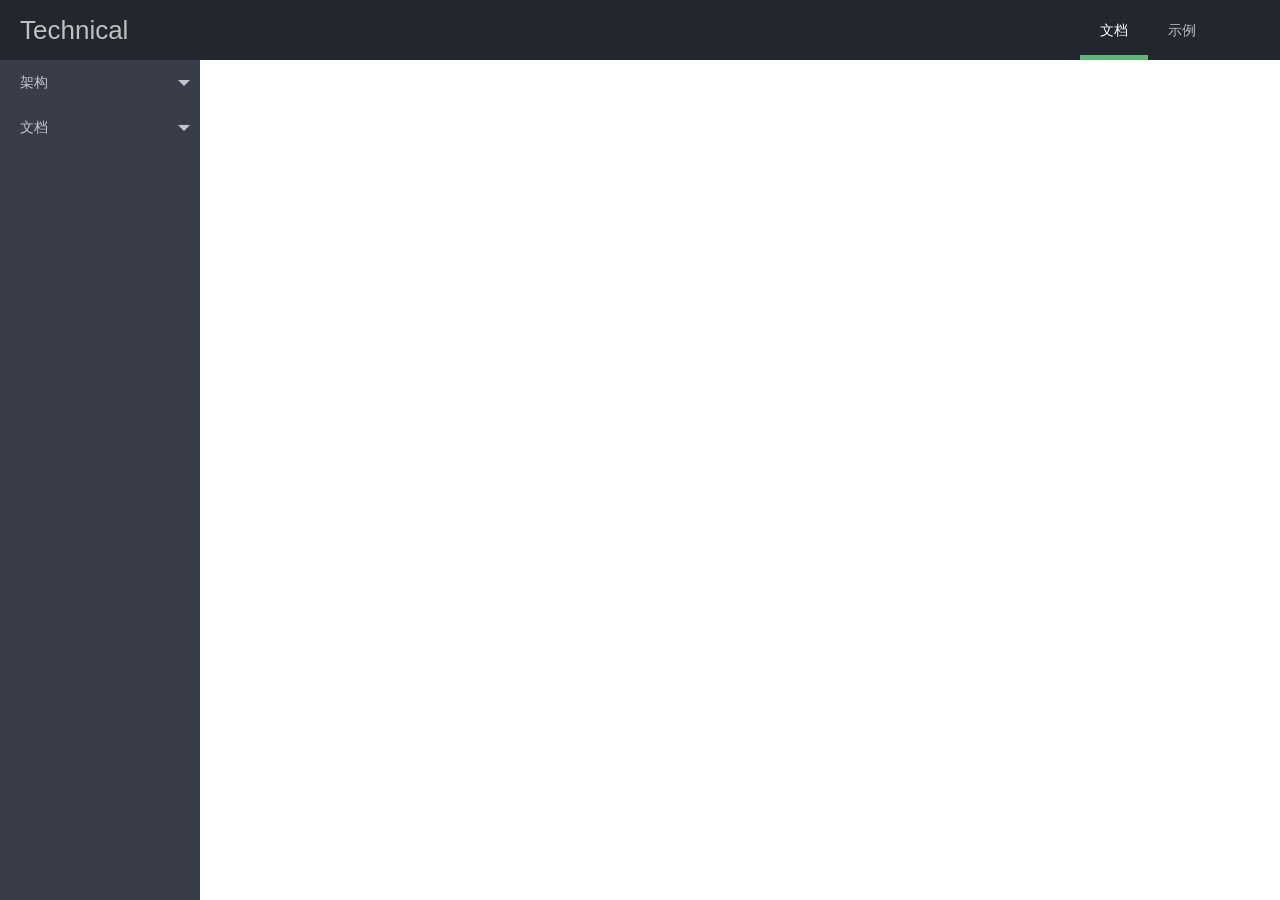
==== commit abbaca6c: "提交一波" ====
--- a/view/index.html
+++ b/view/index.html
@@ -11,6 +11,7 @@
     <link rel="stylesheet" href="lib/zTree_v3-master/css/zTreeStyle/zTreeStyle.css">
     <link rel="stylesheet" href="lib/layui-v2.3.0/css/layui.css">
     <link rel="stylesheet" href="lib/layer-v3.0.3/layer/skin/default/layer.css">
+    <link rel="stylesheet" href="lib/mCustomScrollbar/jquery.mCustomScrollbar.css">
     <link rel="stylesheet" href="lib/artDialog/css/ui-dialog.css" />
     <script src="lib/requirejs/require.js"></script>
     <script>
